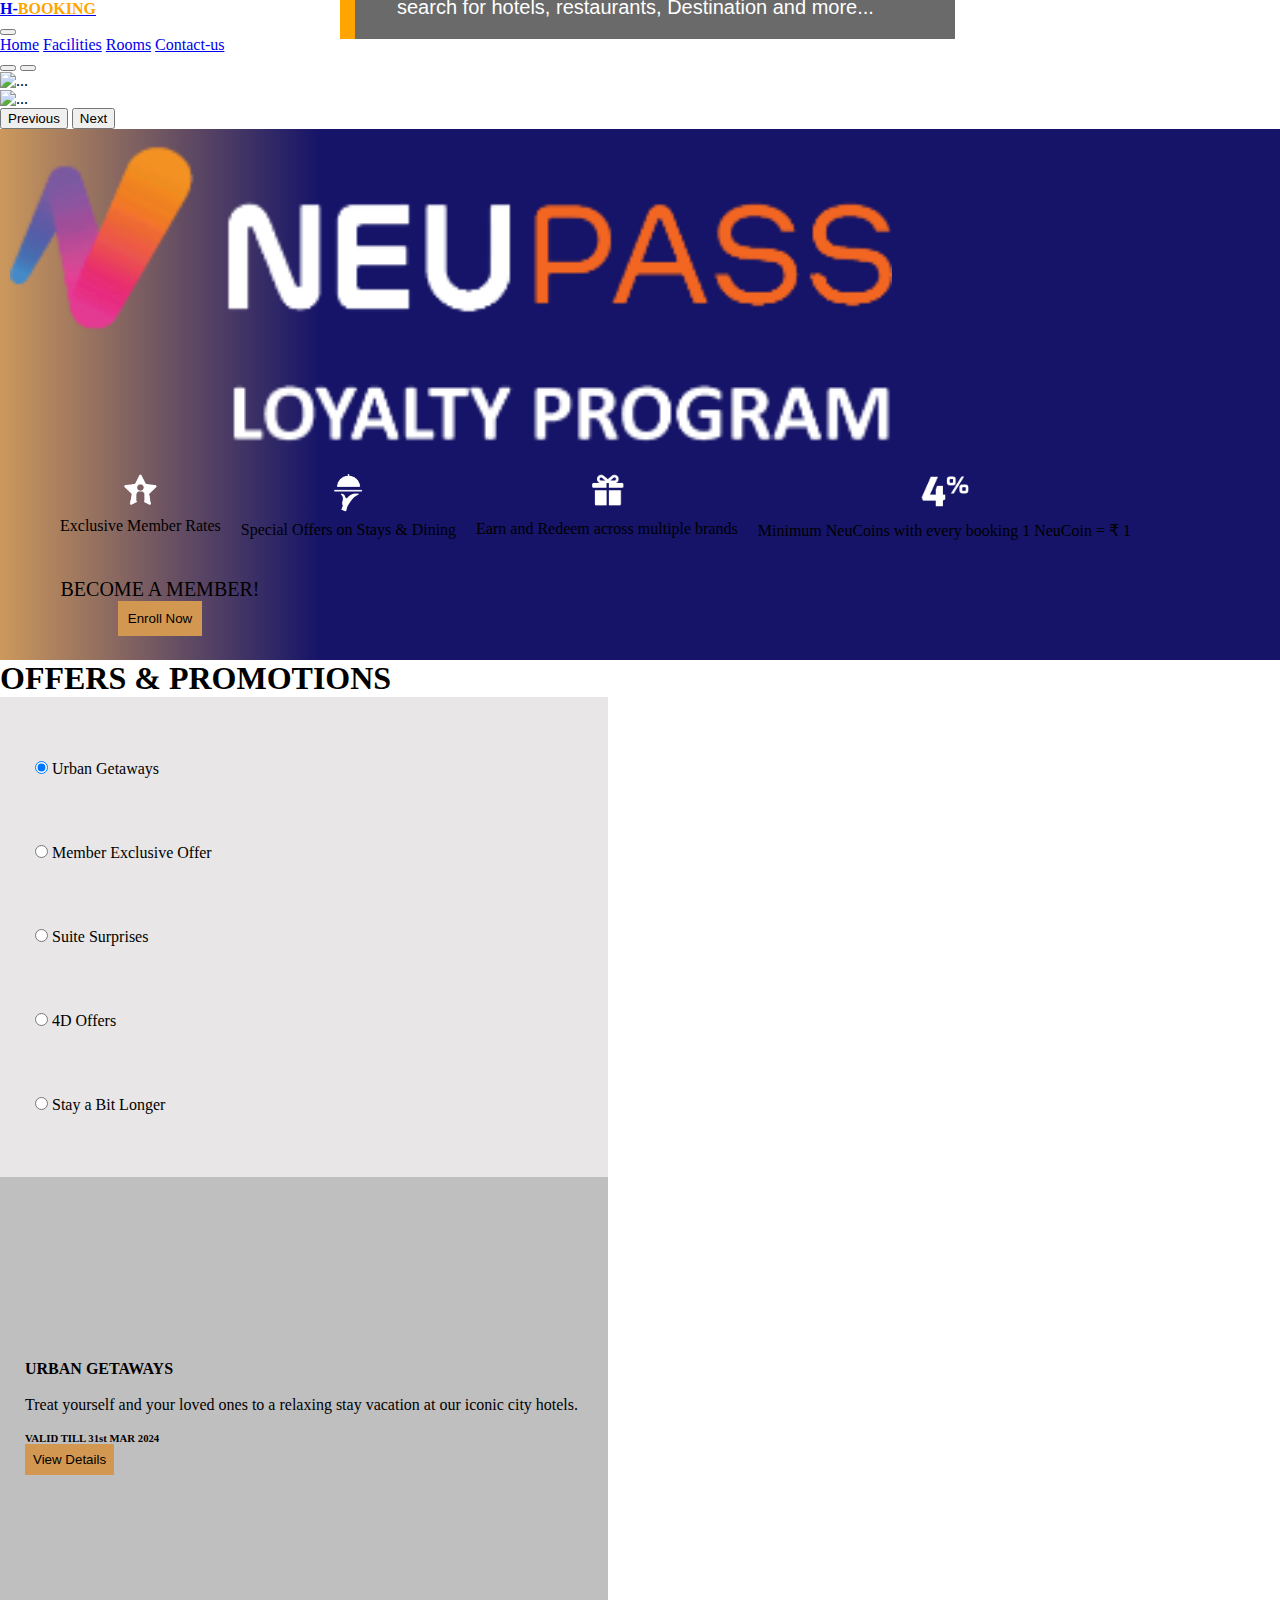
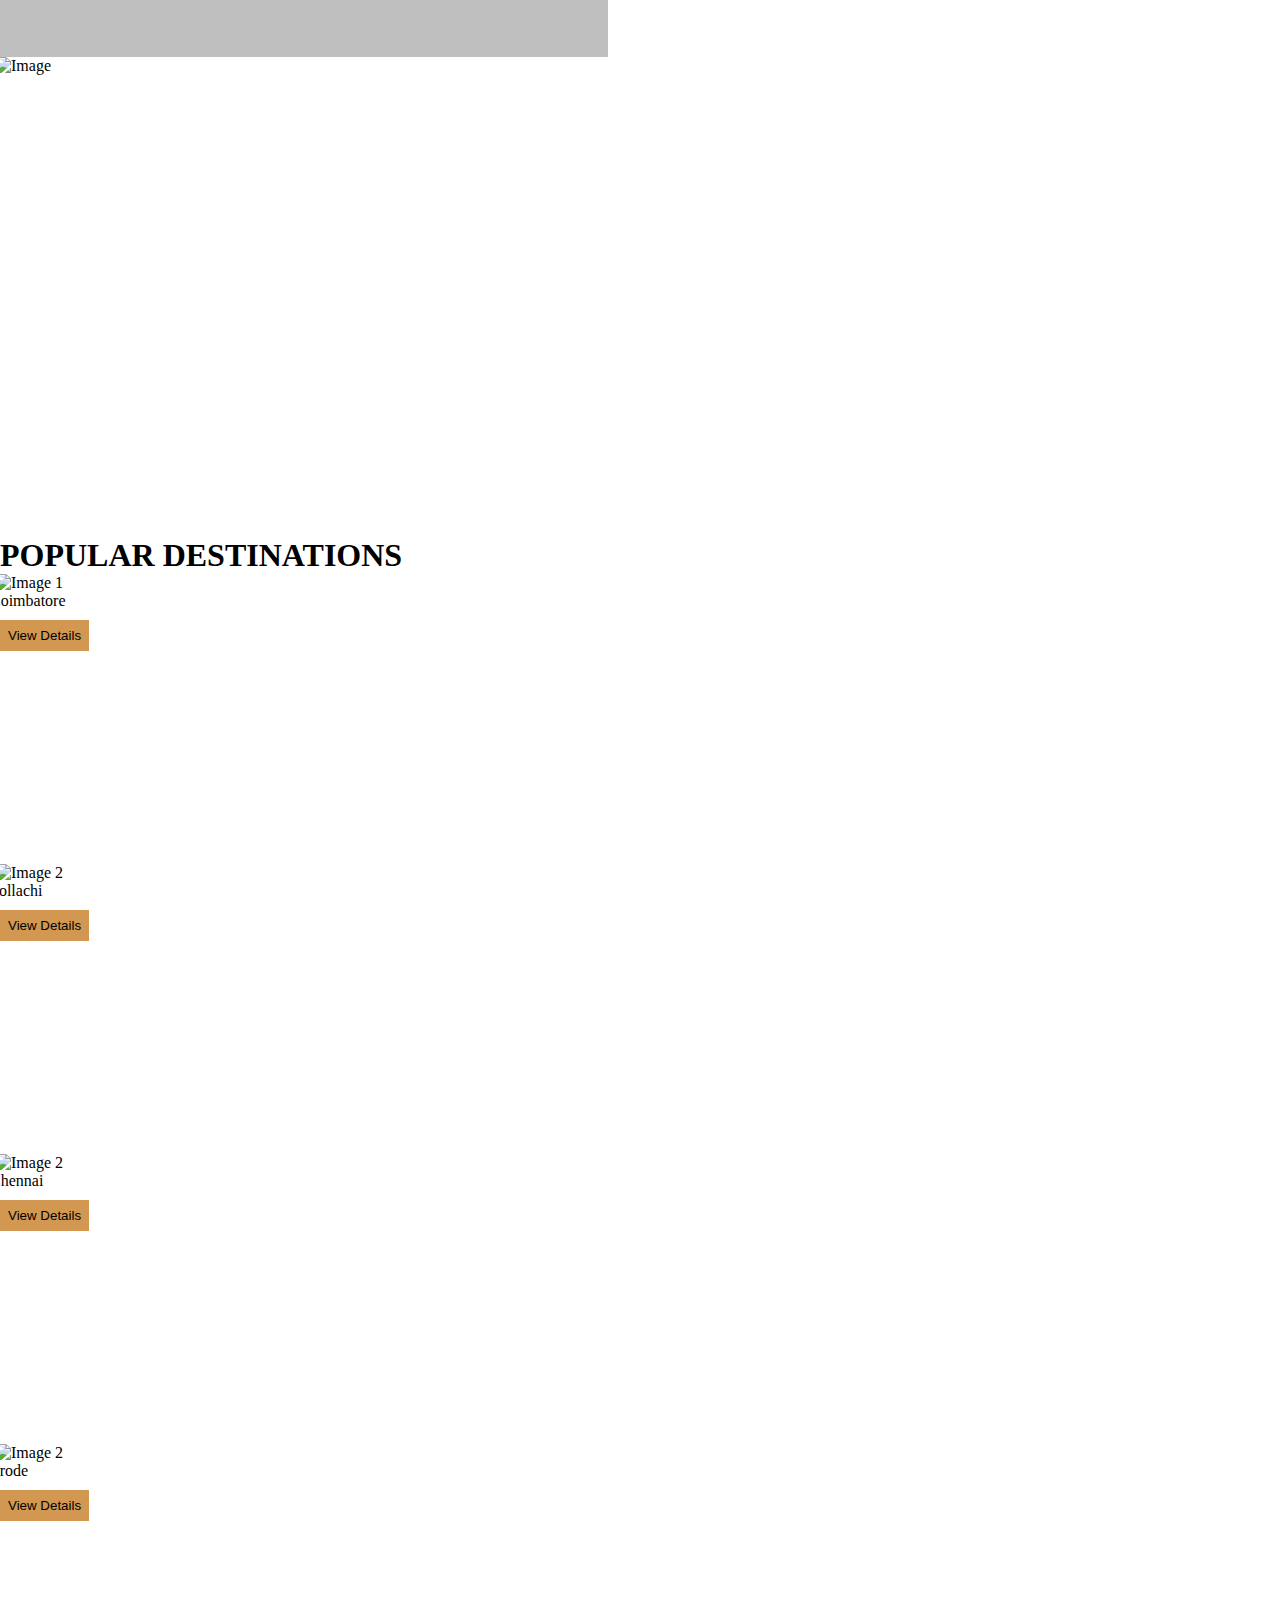
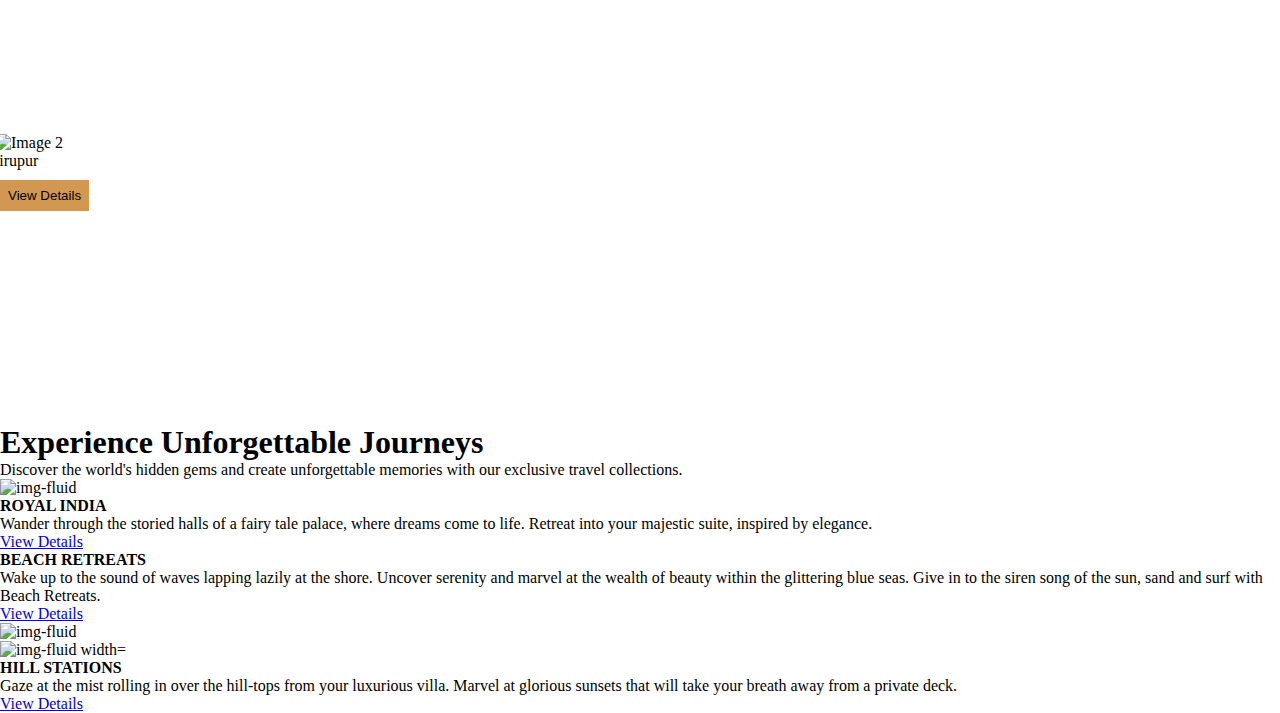
==== index.html @ d8ffd11b "hotel nav fixed" ====
<!DOCTYPE html>
<html lang="en">

<head>
    <meta charset="UTF-8">
    <meta name="viewport" content="width=device-width, initial-scale=1.0">
    <title>Document</title>
    <link rel="stylesheet" href="https://cdnjs.cloudflare.com/ajax/libs/font-awesome/6.5.1/css/all.min.css"
        integrity="sha512-DTOQO9RWCH3ppGqcWaEA1BIZOC6xxalwEsw9c2QQeAIftl+Vegovlnee1c9QX4TctnWMn13TZye+giMm8e2LwA=="
        crossorigin="anonymous" referrerpolicy="no-referrer" />
    <link rel="stylesheet" href="style.css" />

    <link href="https://cdn.jsdelivr.net/npm/bootstrap@5.0.2/dist/css/bootstrap.min.css" rel="stylesheet"
        integrity="sha384-EVSTQN3/azprG1Anm3QDgpJLIm9Nao0Yz1ztcQTwFspd3yD65VohhpuuCOmLASjC" crossorigin="anonymous">

    <link rel="stylesheet" href="https://cdnjs.cloudflare.com/ajax/libs/font-awesome/5.15.3/css/all.min.css"
        integrity="sha512-8VNktmy0E4W5d2x0Teu7P7bs9R/6onBirhE3F0csBCVZcR9U6v21iQ5dyNncIsZVx4YOcHlDflDPX+X7s2BcHw=="
        crossorigin="anonymous" referrerpolicy="no-referrer" />

    <link rel="icon" href="./favicon-32x32.png">
</head>

<body>
    <script src="https://cdn.jsdelivr.net/npm/bootstrap@5.0.2/dist/js/bootstrap.bundle.min.js"
        integrity="sha384-MrcW6ZMFYlzcLA8Nl+NtUVF0sA7MsXsP1UyJoMp4YLEuNSfAP+JcXn/tWtIaxVXM"
        crossorigin="anonymous"></script>
    <!-- <nav> -->
    <!-- <nav class="navbar navbar-expand-lg">
        <div class="menu">
            <button class="navbar-toggler" type="button" data-toggle="collapse" data-target="#navbarNav"
                aria-controls="navbarNav" aria-expanded="false" aria-label="Toggle navigation">
                <span class="navbar-toggler-icon"></span>
            </button>
            <ul>
                <li>-->

    <!-- <img src="https://www.tajhotels.com/content/dam/tajhotels/icons/style-icons/logo--Taj.png"
                        alt="logo" style="height: 40px;  width: 6; margin-top: 10px; margin-left: 30px;"
                        class="img-fluid"> -->
    <!--    <h6 style=" margin-top: 26px; margin-left: 30px;">LuxInn</h6>
                </li>
                <li class="left"><a href="">OUR HOTEL</a></li>
                <li class="left"><a href="">DINING</a></li>
                <li class="left"><a href="">WEDDINGS</a></li>
                <li class="left"><a href="">GIFT CARDS</a></li>
                <li class="left"><a href="">TAJ HOLIDAYS</a></li>
                <li class="left"><a href="">MEMBERSHIP PROGRAM</a></li>
                <li class="left"><a href="">MANAGE BOOKING</a></li>

                <li class="right btn1"> <button class="mt-2 w-100  btnbtn1 ">BOOKS A STAY</button></li>
                <li class="right "><select class="form-select mt-2 menuselect">
                        <option>
                            <h1>En</h1>
                        </option>
                        <option>
                            <h1>Tn</h1>
                        </option>
                    </select></li>

                <li class="right "><a href="">SIGN IN</a></li>
            </ul>
        </div>
        </div>
    </nav> -->


    <nav class="navbar navbar-expand-lg navbar-light bg-light fixed-top">
        <div class="container-fluid">
            <a href="#" class="navbar-brand text-center">
                <a class="navbar-brand mx-auto text-center" href="#"><h4>H-<span style="color: orange;">BOOKING</span>  </h4> </a>
            </a>
            <button type="button" class="navbar-toggler" data-bs-toggle="collapse" data-bs-target="#navbarCollapse">
                <span class="navbar-toggler-icon"></span>
            </button>
            <div class="collapse navbar-collapse" id="navbarCollapse">
                <div class="navbar-nav">

                </div>
                <div class="navbar-nav hstack gap-3">
                    <a href="#" class="nav-item nav-link active">Home</a>
                    <a href="./Facilities.html" class="nav-item nav-link">Facilities</a>
                    <a href="#" class="nav-item nav-link">Rooms</a>
                    <a href="#" class="nav-item nav-link " tabindex="-1">Contact-us</a>
                </div>
            </div>
        </div>
    </nav>

    <section>
        <div class="section1">
            <div class="section1">
                <div id="carouselExampleInterval" class="carousel carousel-dark slide" data-bs-ride="carousel">
                    <div class="carousel-indicators">
                        <button type="button" data-bs-target="#carouselExampleIndicators" data-bs-slide-to="0"
                            class="active" aria-current="true" aria-label="Slide 1"></button>
                        <button type="button" data-bs-target="#carouselExampleIndicators" data-bs-slide-to="1"
                            aria-label="Slide 2"></button>
                        <!-- <button type="button" data-bs-target="#carouselExampleIndicators" data-bs-slide-to="2"
                            aria-label="Slide 3"></button>
                        <button type="button" data-bs-target="#carouselExampleIndicators" data-bs-slide-to="3"
                            aria-label="Slide 4"></button> -->
                    </div>
                    <div class="carousel-inner">
                        <div class="carousel-item active" data-bs-interval="10000">
                            <img src="https://www.tajhotels.com/content/dam/tajhotels/in/en/offers/desh-dekho-offer-2024/homepage-banners/homepage-banner-taj.jpg/jcr:content/renditions/cq5dam.web.1280.1280.jpeg"
                                class="d-block w-100" alt="...">
                        </div>
                        <div class="carousel-item" data-bs-interval="2000">
                            <img src="https://www.tajhotels.com/content/dam/tajhotels/banners/taj-members-special-desktop.png/jcr:content/renditions/cq5dam.web.1280.1280.png"
                                class="d-block w-100" alt="...">
                        </div>
                        <!-- <div class="carousel-item">
                            <img src="https://www.tajhotels.com/content/dam/luxury/hotels/taj-guras-kutir-gangtok/banners/tgk-banner-larger-logo.jpeg/jcr:content/renditions/cq5dam.web.1280.1280.jpeg"
                                class="d-block w-100" alt="...">
                        </div>
                        <div class="carousel-item">
                            <img src="https://www.tajhotels.com/content/dam/tajhotels/in/en/offers/celebrating-excellence/website-banner-1.jpg/jcr:content/renditions/cq5dam.web.1280.1280.jpeg"
                                class="d-block w-100" alt="...">
                        </div> -->
                    </div>
                    <button class="carousel-control-prev" type="button" data-bs-target="#carouselExampleInterval"
                        data-bs-slide="prev">
                        <span class="carousel-control-prev-icon" aria-hidden="true"></span>
                        <span class="visually-hidden">Previous</span>
                    </button>
                    <button class="carousel-control-next" type="button" data-bs-target="#carouselExampleInterval"
                        data-bs-slide="next">
                        <span class="carousel-control-next-icon" aria-hidden="true"></span>
                        <span class="visually-hidden">Next</span>
                    </button>
                </div>
                <div class="section2">
                    <div class="search">
                        <i class="fas fa-search"></i>
                        <input class="placeholderr" type="search"
                            placeholder="search for hotels, restaurants, Destination and more..." />
                    </div>
                </div>
            </div>
        </div>
        </div>
        </div>
        </div>

        <nav class="navbar navbar-expand-sm navbar-dark neupass-nav ">
            <a class="navbar-brand" href="#"><img src="../neupass.png" alt="neopass" style="width: 70%;" /></a>

            <div class="navbar-collapse" id="navbarNav">
                <ul class="navbar-nav ml-auto">
                    <li class="nav-item">
                        <a class="nav-link" href="#">
                            <div>
                                <!-- <i class="fas fa-star"></i> -->
                                <img src="./icon1.png" alt="" width="50px">

                            </div> Exclusive Member Rates
                        </a>
                    </li>
                    <li class="nav-item">
                        <a class="nav-link" href="#">
                            <div>
                                <!-- <i class="fas fa-gift"></i> -->
                                <img src="./icon2.png" alt="" width="50px">
                            </div> Special Offers on Stays & Dining
                        </a>
                    </li>
                    <li class="nav-item">
                        <a class="nav-link" href="#">
                            <div>
                                <!-- <i class="fas fa-coins"></i> -->

                                <img src="./icon3.png" alt="" width="70px">
                            </div> Earn and Redeem across multiple brands
                        </a>
                    </li>
                    <li class="nav-item">
                        <a class="nav-link" href="#">
                            <div>
                                <!-- <i class="fas fa-percent"></i>  -->
                                <img src="./icon4.png" alt="" width="70px">
                            </div> Minimum NeuCoins with every booking 1 NeuCoin = ₹ 1
                        </a>
                    </li>
                    <li class="nav-item">
                        <a href="#" class="nav-link">
                            <p class="p01">BECOME A MEMBER!</p> <button class=" w-5 btn01">Enroll Now</button>
                        </a>
                    </li>
                </ul>
            </div>
        </nav>
        <div>
            <h1 class="text-center p-5">OFFERS & PROMOTIONS</h1>
            <div class="section3 container ">
                <div class="row">
                    <div class="col-md-4 col1" style="padding: 30px;">
                        <div class="radiobtn">
                            <input type="radio" name="Urban Getaways" id="Urban Getaways" placeholder="Urban Getaways"
                                checked>
                            <label for="Urban Getaways">Urban Getaways</label>
                        </div>
                        <div class="radiobtn">

                            <input type="radio" name="Member Exclusive Offers" id="Member Exclusive Offer"
                                placeholder="Member Exclusive Offers">
                            <label for="Member Exclusive Offer">Member Exclusive Offer</label><br>
                        </div>
                        <div class="radiobtn">

                            <input type="radio" name="Suite Surprises" id="Suite Surprises"
                                placeholder="Suite Surprises">
                            <label for="Suite Surprisess">Suite Surprises</label><br>
                        </div>

                        <div class="radiobtn">

                            <input type="radio" name="4D Offers" id="4D Offer" placeholder="4D Offer">
                            <label for="4D Offer">4D Offers</label><br>
                        </div>

    
                        <div class="radiobtn">


                            <input type="radio" name="Stay a Bit Longer" id="Stay a Bit Longer"
                                placeholder="Stay a Bit Longer">
                            <label for="Stay a Bit Longer">Stay a Bit Longer</label><br>
                        </div>


                    </div>
                    <div class="col-md-4 col2" style="padding: 30px;">
                        <div class="URBAN-GETAWAYS">
                            <div class="URBAN-content">
                                <h4>URBAN GETAWAYS</h4><br>
                                <p>Treat yourself and your loved ones to a relaxing stay vacation at our iconic city
                                    hotels.
                                </p>
                                <br>
                                <h6>VALID TILL 31st MAR 2024</h6>
                                <div class="btnbtn3">
                                    <input type="button" value="View Details" class="btn3">
                                </div>
                            </div>
                        </div>
                    </div>
                    <div class="col-md-4 " style="padding: 0px;">

                        <img src="https://www.tajhotels.com/content/dam/tajhotels/banners/urban.jpg/jcr:content/renditions/cq5dam.web.756.756.jpeg"
                            alt="Image" class="img-fluid">
                    </div>
                </div>
            </div>
        </div>

        <!-- POPULAR DESTINATIONS -->
        <div class="section-2">
            <h1 class="text-center p-5">POPULAR DESTINATIONS</h1>

            <div class="container-fluid">
                <div class="row row-cols-1 row-cols-md-2 row-cols-lg-4 m-5 d-flex flex-row flex-nowrap overflow-auto">

                    <!-- Gallery items -->
                    <div class="col p-2">
                        <div class="gallery-item" style="height: 290px;">
                            <img src="https://www.tajhotels.com/content/dam/luxury/hotels/Taj_Mahal_Delhi/images/new-images/taj-mahal-new-delhi-yesterday-today-forever.jpg/jcr:content/renditions/cq5dam.web.756.756.jpeg"
                                alt="Image 1"
                                class="img-fluid rounded d-flex align-items-center justify-content-center">
                            <div class="row m-2">
                                <p class="col">Coimbatore</p>
                                <div class="col">
                                    <input type="button" value="View Details" class="btn3  r1">
                                </div>

                            </div>
                        </div>
                    </div>

                    <div class="col p-2">
                        <div class="gallery-item" style="height: 290px;">
                            <img src="https://www.tajhotels.com/content/dam/luxury/hotels/taj-amer/images/overview-images/high-Res-day.jpg/jcr:content/renditions/cq5dam.web.512.512.jpeg"
                                alt="Image 2"
                                class="img-fluid rounded d-flex align-items-center justify-content-center">
                            <div class="row m-2">
                                <p class="col">Pollachi</p>

                                <div class="col">
                                    <input type="button" value="View Details" class="btn3  r1">
                                </div>
                            </div>
                        </div>
                    </div>

                    <div class="col p-2">
                        <div class="gallery-item" style="height: 290px;">
                            <img src="https://www.tajhotels.com/content/dam/luxury/hotels/Taj_Holiday_Village_Goa/images/16x7/Taj%20Goa%2016X9.jpg/jcr:content/renditions/cq5dam.web.756.756.jpeg"
                                alt="Image 2"
                                class="img-fluid rounded d-flex align-items-center justify-content-center">
                            <div class="row m-2">
                                <p class="col">Chennai</p>
                                <div class="col">
                                    <input type="button" value="View Details" class="btn3  r1">
                                </div>
                            </div>
                        </div>
                    </div>

                    <div class="col p-2">
                        <div class="gallery-item" style="height: 290px;">
                            <img src="https://www.tajhotels.com/content/dam/luxury/hotels/jai-mahal-palace,jaipur/images/new-images/Taj%20Jai%20Mahal%20Palace.jpg/jcr:content/renditions/cq5dam.web.756.756.jpeg"
                                alt="Image 2"
                                class="img-fluid rounded d-flex align-items-center justify-content-center">
                            <div class="row m-2">
                                <p class="col">Erode</p>
                                <div class="col">
                                    <input type="button" value="View Details" class="btn3  r1">
                                </div>
                            </div>
                        </div>
                    </div>

                    <div class="col p-2">
                        <div class="gallery-item" style="height: 290px;">
                            <img src="https://www.tajhotels.com/content/dam/luxury/tajbengal/taal-kutri-kolkata/Front-Facade.jpg/jcr:content/renditions/cq5dam.web.756.756.jpeg"
                                alt="Image 2"
                                class="img-fluid rounded d-flex align-items-center justify-content-center">
                            <div class="row m-2">
                                <p class="col">Tirupur</p>
                                <div class="col">
                                    <input type="button" value="View Details" class="btn3  r1">
                                </div>
                            </div>
                        </div>
                    </div>

                </div>
            </div>
        </div>



        <!--  -->
        <div class="section3">
            <div class="container-fluid p-4">
                <h1 class="text-center">Experience Unforgettable Journeys</h1>
                <p class="text-center">Discover the world's hidden gems and create unforgettable memories with our
                    exclusive travel collections.</p>

                <!-- group-1 -->
                <div class="card-group">
                    <div class="card">
                        <img class="card-img-top"
                            src="https://www.tajhotels.com/content/dam/tajhotels/in/en/themes/Beach_dining_theme.png/jcr:content/renditions/cq5dam.web.512.512.png"
                            alt="img-fluid" width="200px" height="200px">
                        <div class="card-body">
                            <h4 class="card-title">ROYAL INDIA</h4>
                            <p class="card-text">Wander through the storied halls of a fairy tale palace, where dreams
                                come to life. Retreat into your majestic suite, inspired by elegance.</p>
                            <a href="#" class="btn btn-primary">View Details</a>
                        </div>
                    </div>

                    <div class="card">

                        <div class="card-body">
                            <h4 class="card-title">BEACH RETREATS</h4>
                            <p class="card-text">Wake up to the sound of waves lapping lazily at the shore. Uncover
                                serenity and marvel at the wealth of beauty within the glittering blue seas. Give in to
                                the siren song of the sun, sand and surf with Beach Retreats.</p>
                            <a href="#" class="btn btn-primary">View Details</a>
                        </div>
                        <img class="card-img-bottom"
                            src="https://www.tajhotels.com/content/dam/tajhotels/in/en/themes/royal_theme.png/jcr:content/renditions/cq5dam.web.512.512.png"
                            alt="img-fluid" width="100p%" height="175px">
                    </div>

                    <div class="card">
                        <img class="card-img-top"
                            src="https://www.tajhotels.com/content/dam/tajhotels/in/en/themes/hill_station_theme.png/jcr:content/renditions/cq5dam.web.512.512.png"
                            alt="img-fluid width=" 100%" height="200px">
                        <div class="card-body">
                            <h4 class="card-title">HILL STATIONS</h4>
                            <p class="card-text">Gaze at the mist rolling in over the hill-tops from your luxurious
                                villa. Marvel at glorious sunsets that will take your breath away from a private deck.
                            </p>
                            <a href="#" class="btn btn-primary">View Details</a>
                        </div>
                    </div>
                </div>
            </div>
        </div>

    </section>
</body>

</html>
---- style.css ----
@import url('https://fonts.googleapis.com/css2?family=Roboto:wght@500&display=swap');

* {
    margin: auto;
}

ul {
    list-style-type: none;
    overflow: hidden;
}

li {
    float: left;

}

li a {
    display: block;
    text-align: center;
    padding: 14px 10px;
    color: black;
    text-decoration: none;
}




li select {
    padding: 10px 06px;
}





/* hero section */
.section1 {
    position: relative;
    /* height: 500px; */
    /* background-image: url("https://www.tajhotels.com/content/dam/luxury/hotels/taj-guras-kutir-gangtok/banners/tgk-banner-larger-logo.jpeg/jcr:content/renditions/cq5dam.web.1280.1280.jpeg"); */
    /* background-size: cover;
    background-repeat: no-repeat; */
    /* width: 100%; */
    /* margin-bottom: 0; */
}

.section2 {
    position: absolute;
    bottom: 10vh;
    left: 50%;
    font-size: 15px;
    color: aliceblue;
    background-color: rgba(0, 0, 0, 0.586);
    border-left: 15px solid orange;
    width: 600px;
    margin-left: -300px;

}

.search {
    width: 600px;
    padding: 20px;
}


.placeholderr::placeholder {
    color: white;
    background-color: rgba(255, 255, 255, 0);
    font-size: 20px;


}

.placeholderr {
    background-color: rgba(255, 255, 255, 0);
    outline: none;
    border: none;
    color: #ffffff;
    width: 500px;
    height: 20px;
    margin-left: 20px;

}

.btn3 {

    background-color: #d29751;
    border: none;
    padding: 8px;
}

.r1 {

    margin: 10px;
    height: 20%;

}

/* .imgcls {
    width: 100%;
    height: 400px;
} */

@media only screen and (max-width: 940px) {
    .section2 {
        position: absolute;
        bottom: 0vh;
        left: 65%;
        font-size: 15px;
        color: aliceblue;
        background-color: rgba(0, 0, 0, 0.586);
        border-left: 15px solid orange;
        width: 440px;


    }

    .search {
        width: 300px;
        padding: 10px;
    }

    .placeholderr::placeholder {
        color: white;
        background-color: rgba(255, 255, 255, 0);
        font-size: 10px;


    }

    .placeholderr {
        background-color: rgba(255, 255, 255, 0);
        outline: none;
        border: none;
        color: #ffffff;
        width: 240px;
        height: 20px;
        margin-left: 20px;

    }
}

/* menu - 2  */

.neupass-nav {
    background-image: linear-gradient(to right, rgb(204, 152, 92), rgb(21, 20, 104), rgb(21, 20, 104),
            rgb(21, 20, 104), rgb(21, 20, 104));
    padding: 10px;
    color: white;
}

.btn01 {
    background-color: #d29751;
    padding: 5px;
    border: none;
    padding: 10px;

}



.p01 {
    padding-top: 10px;
    width: 200px;
    font-size: 20px;
}



/* section-3 */
.container {
    display: flex;
    justify-content: space-between;
    flex-wrap: wrap;
}

.col-md-4 {
    padding: 15px;
    height: 30rem;
    /* Adjust padding and height as needed */
    box-sizing: border-box;
    /* Include padding in the total height */
    display: flex;
    flex-direction: column;
}

.radiobtn {

    margin-left: 10px;
    /* Left-align the radio buttons */
}

.col1 {
  
    background-color: rgb(232, 230, 230);
}

.col2 {
    
    background-color: rgb(192, 191, 191);
}

.img-fluid {
    width: 100%;
    /* Make the image fill the width of its container */
    height: auto;
    flex: 1;
    /* Allow the image to take up the available space in the column */
}

@media (max-width: 768px) {
    .col-md-4 {
        flex: 0 0 100%;
        max-width: 100%;
    }
}


/* Float four columns side by side */
.column {
    float: left;
    width: 25%;
    padding: 0 10px;
  }
  
  /* Remove extra left and right margins, due to padding */
  .row {margin: 0 -5px;}
  
  /* Clear floats after the columns */
  .row:after {
    content: "";
    display: table;
    clear: both;
  }
  
  /* Responsive columns */
  @media screen and (max-width: 600px) {
    .column {
      width: 100%;
      display: block;
      margin-bottom: 20px;
    }
  }




/*footer*/
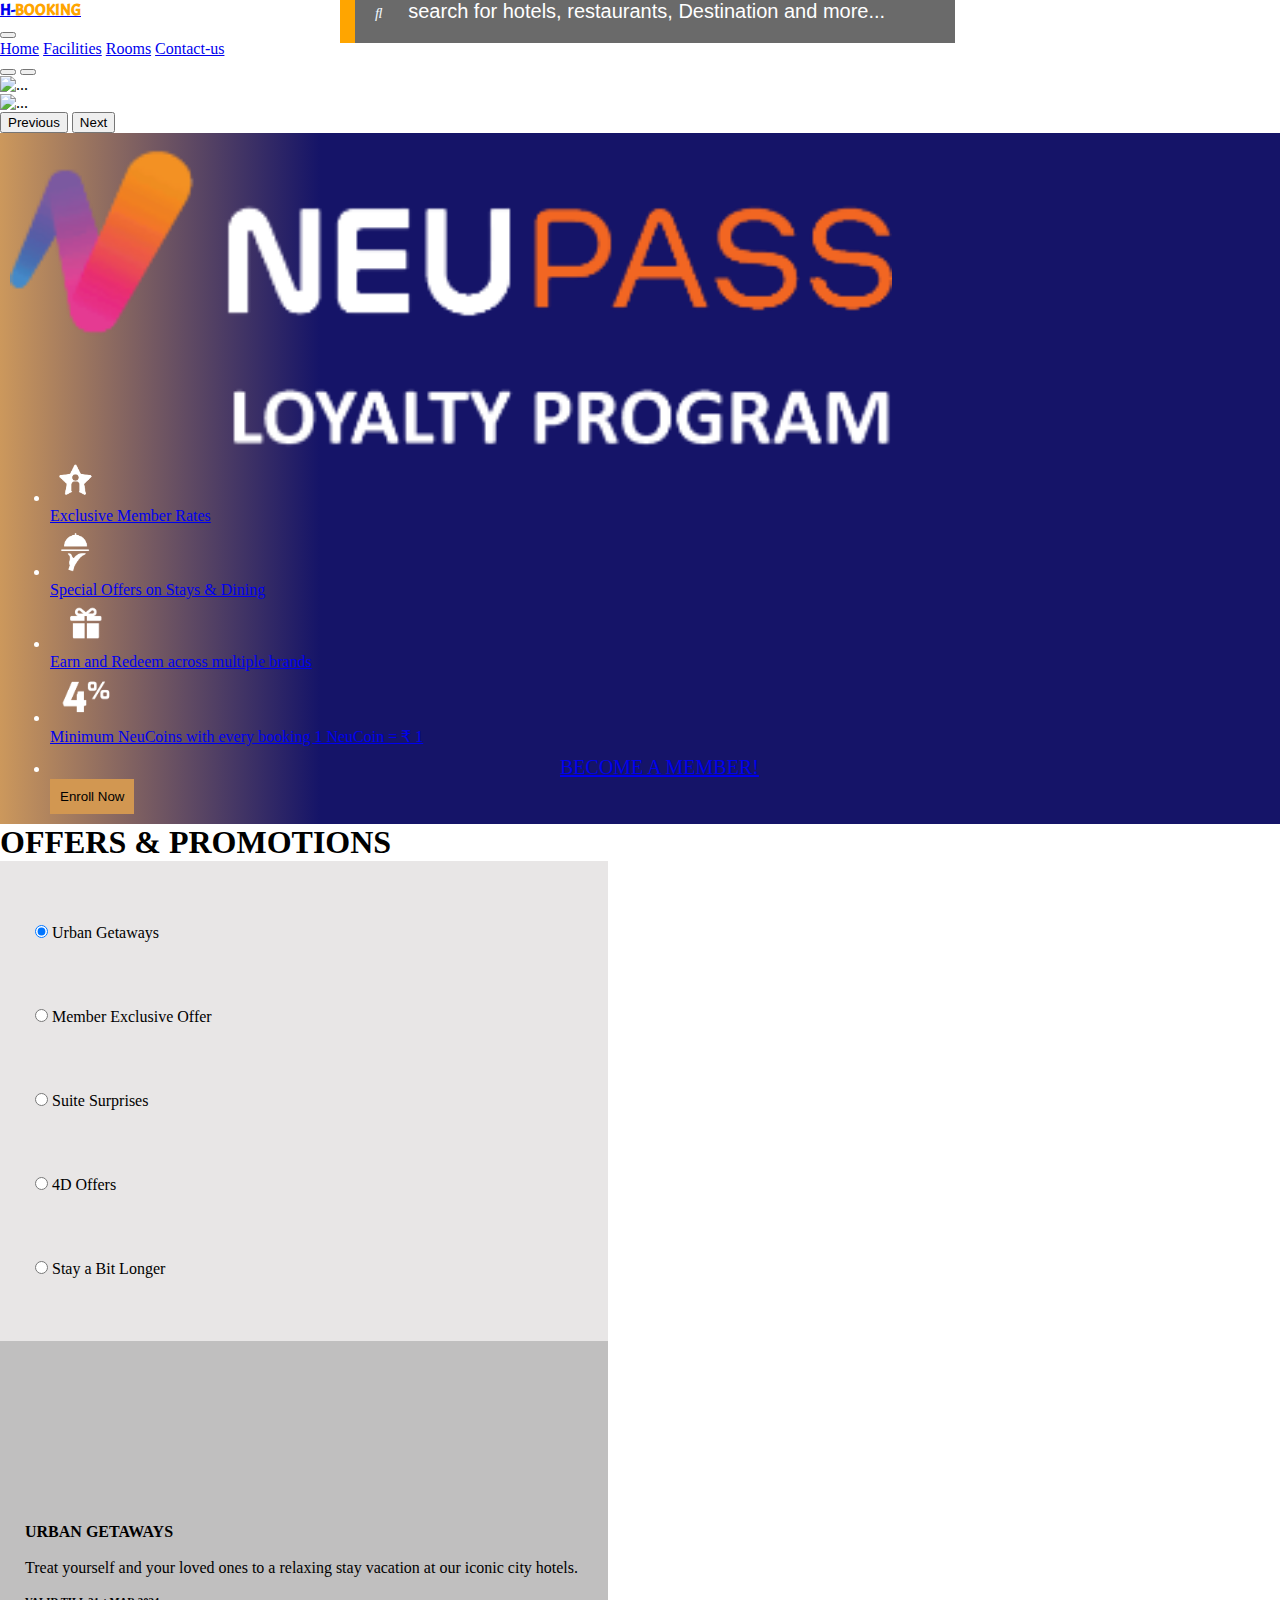
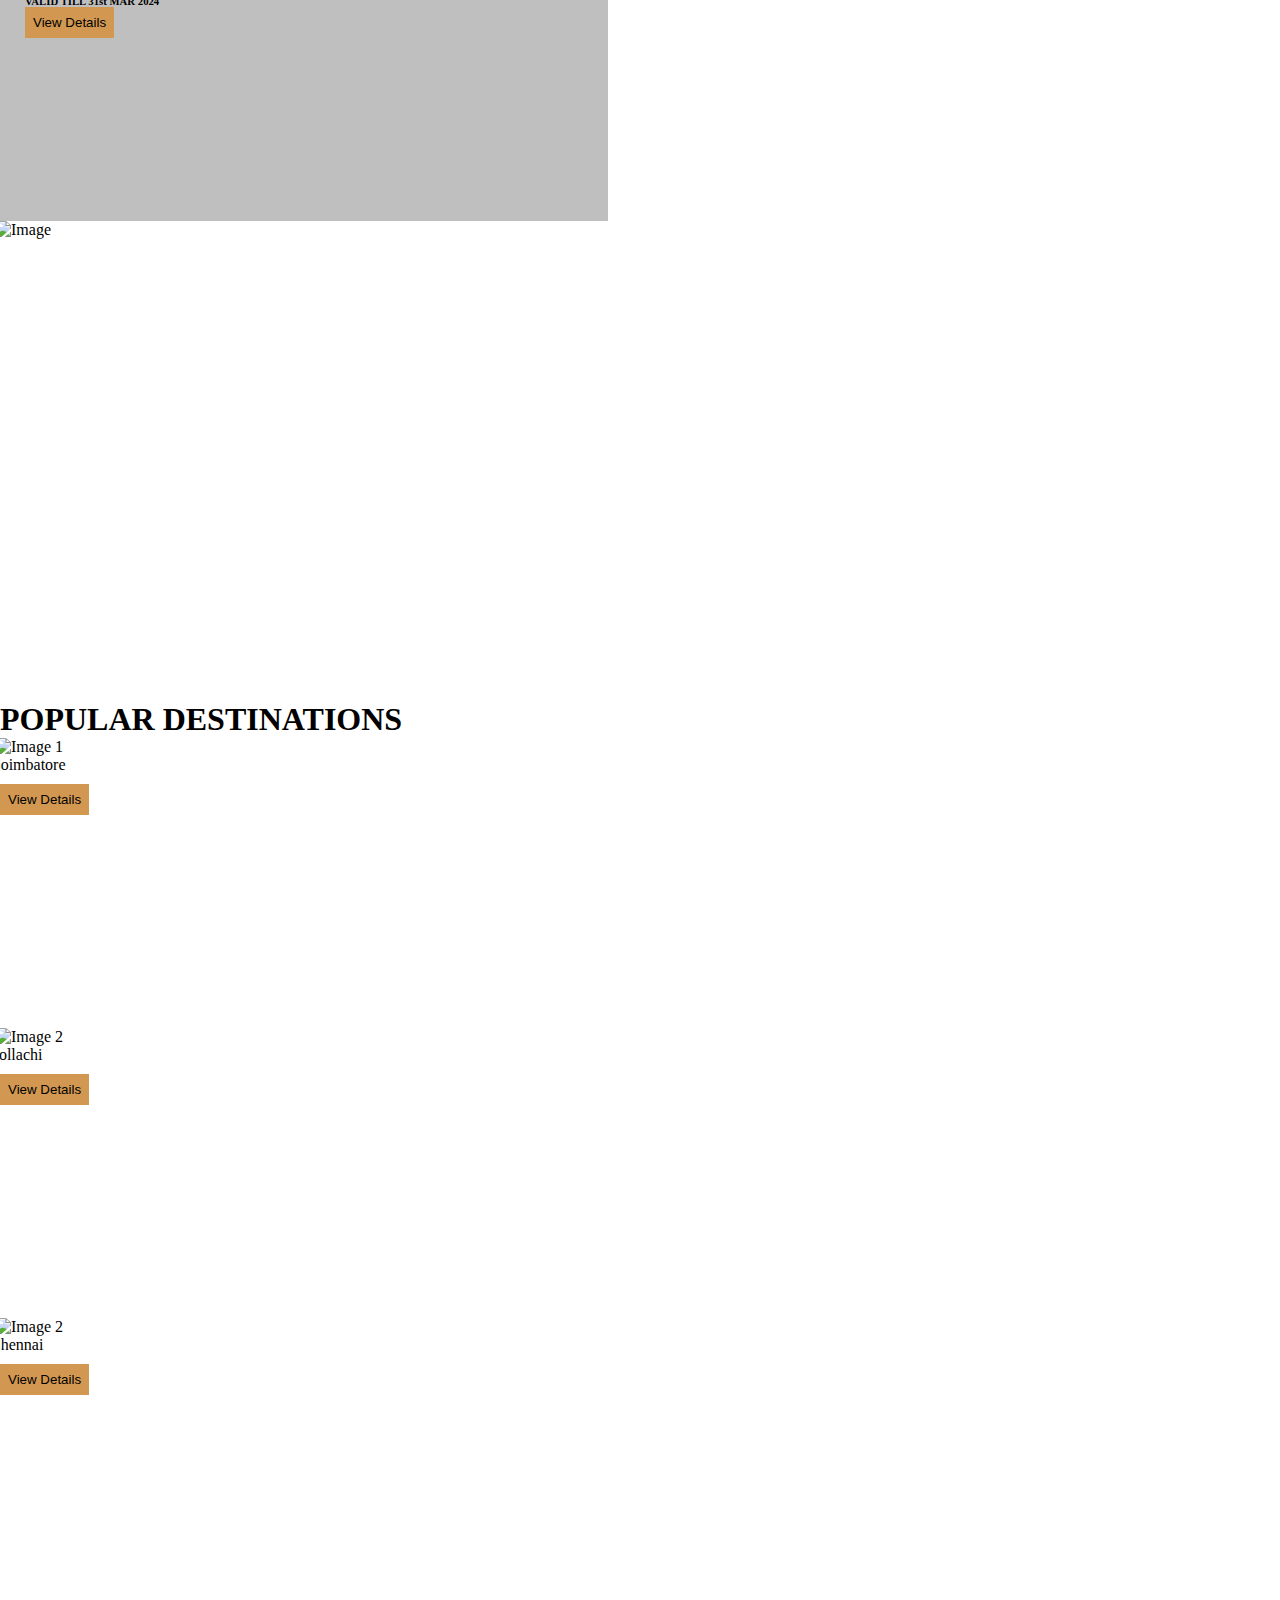
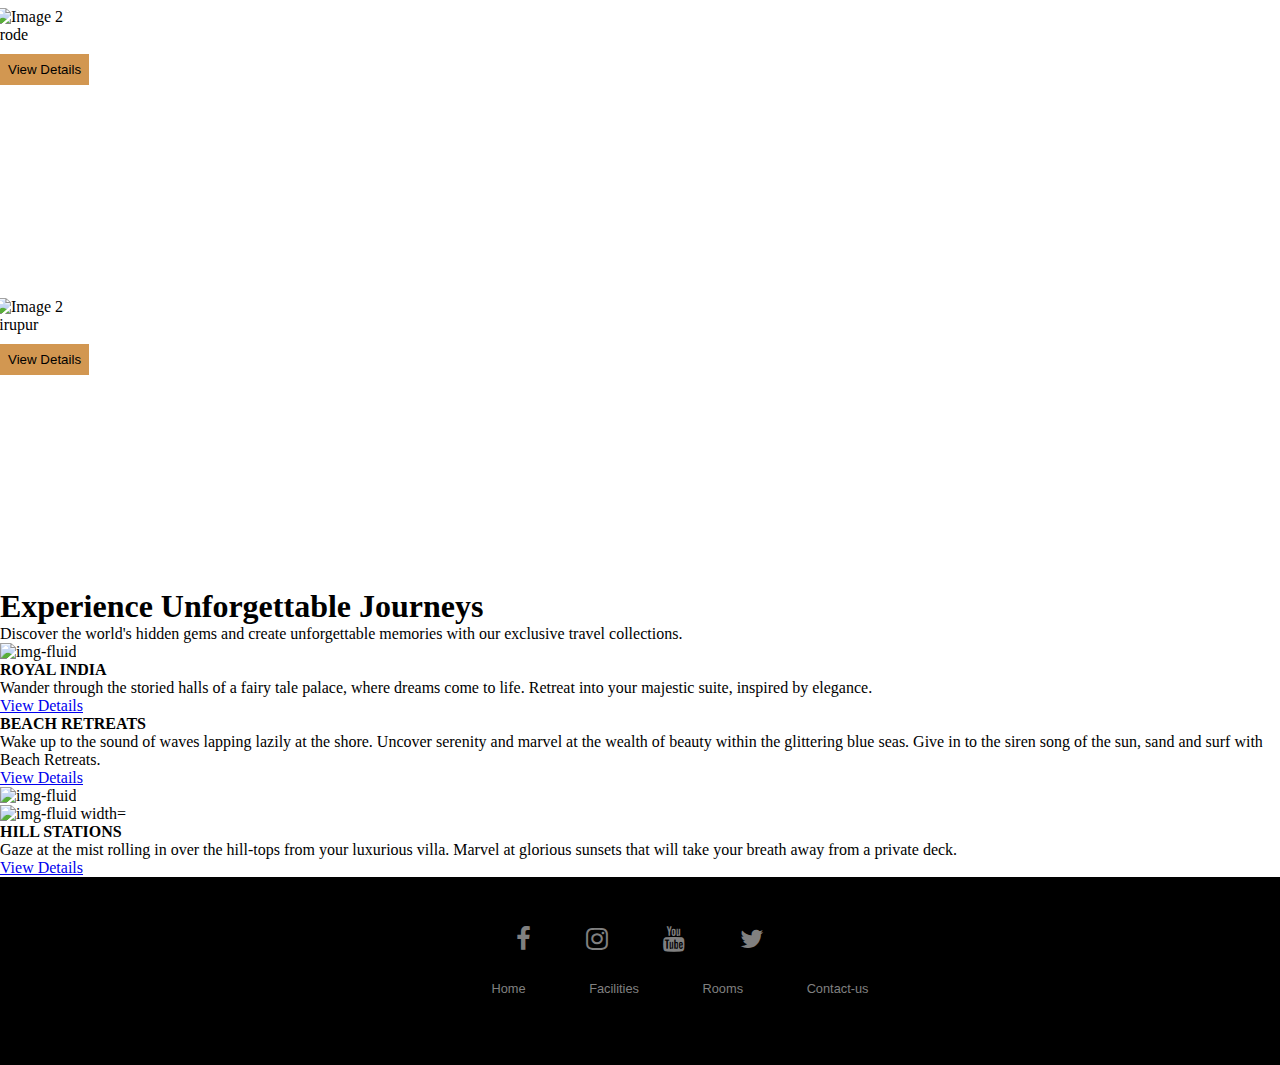
==== commit 4d403739: "hotel website footer added in home" ====
--- a/index.html
+++ b/index.html
@@ -18,6 +18,15 @@
         crossorigin="anonymous" referrerpolicy="no-referrer" />
 
     <link rel="icon" href="./favicon-32x32.png">
+
+    <link rel="preconnect" href="https://fonts.googleapis.com">
+<link rel="preconnect" href="https://fonts.gstatic.com" crossorigin>
+<link href="https://fonts.googleapis.com/css2?family=Acme&display=swap" rel="stylesheet">
+
+<!--FONT AWESOME-->
+<link rel="stylesheet" href="https://cdnjs.cloudflare.com/ajax/libs/font-awesome/4.7.0/css/font-awesome.min.css">
+
+
 </head>
 
 <body>
@@ -67,7 +76,7 @@
     <nav class="navbar navbar-expand-lg navbar-light bg-light fixed-top">
         <div class="container-fluid">
             <a href="#" class="navbar-brand text-center">
-                <a class="navbar-brand mx-auto text-center" href="#"><h4>H-<span style="color: orange;">BOOKING</span>  </h4> </a>
+                <a class="navbar-brand mx-auto text-center" href="#" style="font-family: 'Acme', sans-serif;"><h4>H-<span style="color: orange;">BOOKING</span>  </h4> </a>
             </a>
             <button type="button" class="navbar-toggler" data-bs-toggle="collapse" data-bs-target="#navbarCollapse">
                 <span class="navbar-toggler-icon"></span>
@@ -391,6 +400,35 @@
         </div>
 
     </section>
+
+<!-- Footer -->
+<footer>
+    <div class="footer">
+    <div class="row">
+        <div class="col">
+            <a href="#"><i class="fa fa-facebook"></i></a>
+            <a href="#"><i class="fa fa-instagram"></i></a>
+            <a href="#"><i class="fa fa-youtube"></i></a>
+            <a href="#"><i class="fa fa-twitter"></i></a>
+        </div>
+    </div>
+    
+    <div class="row text-center">
+    <ul>
+    <li><a href="./index.html">Home</a></li>
+    <li><a href="./Facilities.html">Facilities</a></li>
+    <li><a href="#">Rooms</a></li>
+    <li><a href="#contact">Contact-us</a></li>
+    </ul>
+    </div>
+    <p class="mb-0 f_400 text-secondary">© Jaikrishna All rights reserved.</p>
+    </div>
+    </div>
+    </footer>
+
+    
+
+    
 </body>
 
 </html>--- a/style.css
+++ b/style.css
@@ -3,45 +3,11 @@
 * {
     margin: auto;
 }
-
-ul {
-    list-style-type: none;
-    overflow: hidden;
-}
-
-li {
-    float: left;
-
-}
-
-li a {
-    display: block;
-    text-align: center;
-    padding: 14px 10px;
-    color: black;
-    text-decoration: none;
-}
-
-
-
-
-li select {
-    padding: 10px 06px;
-}
-
-
-
-
 
 /* hero section */
 .section1 {
     position: relative;
-    /* height: 500px; */
-    /* background-image: url("https://www.tajhotels.com/content/dam/luxury/hotels/taj-guras-kutir-gangtok/banners/tgk-banner-larger-logo.jpeg/jcr:content/renditions/cq5dam.web.1280.1280.jpeg"); */
-    /* background-size: cover;
-    background-repeat: no-repeat; */
-    /* width: 100%; */
-    /* margin-bottom: 0; */
+    
 }
 
 .section2 {
@@ -101,7 +67,7 @@
     height: 400px;
 } */
 
-@media only screen and (max-width: 940px) {
+@media only screen and (max-width: 980px) {
     .section2 {
         position: absolute;
         bottom: 0vh;
@@ -115,6 +81,12 @@
 
     }
 
+    .carousel-item img {
+        height: 300px;
+    }
+
+
+
     .search {
         width: 300px;
         padding: 10px;
@@ -246,3 +218,62 @@
 
 
 /*footer*/
+.footer {
+    background: #000;
+    padding: 30px 0px;
+    font-family: 'Play', sans-serif;
+    text-align: center;
+}
+
+.footer .row {
+    width: 100%;
+    margin: 1% 0%;
+    padding: 0.6% 0%;
+    color: gray;
+    font-size: 0.8em;
+}
+
+.footer .row a {
+    text-decoration: none;
+
+    color: gray;
+    transition: 0.5s;
+}
+
+.footer .row a:hover {
+    color: #fff;
+}
+
+.footer .row ul {
+    width: 100%;
+}
+
+.footer .row ul li {
+    display: inline-block;
+   
+    margin: 0px 30px;
+}
+
+.footer .row a i {
+    font-size: 2em;
+    margin: 0% 2%;
+}
+
+
+@media (max-width:720px) {
+    .footer {
+        text-align: left;
+        padding: 5%;
+    }
+
+    .footer .row ul li {
+        display: block;
+        margin: 10px 0px;
+        text-align: left;
+    }
+
+    .footer .row a i {
+        margin: 0% 3%;
+    }
+}
+
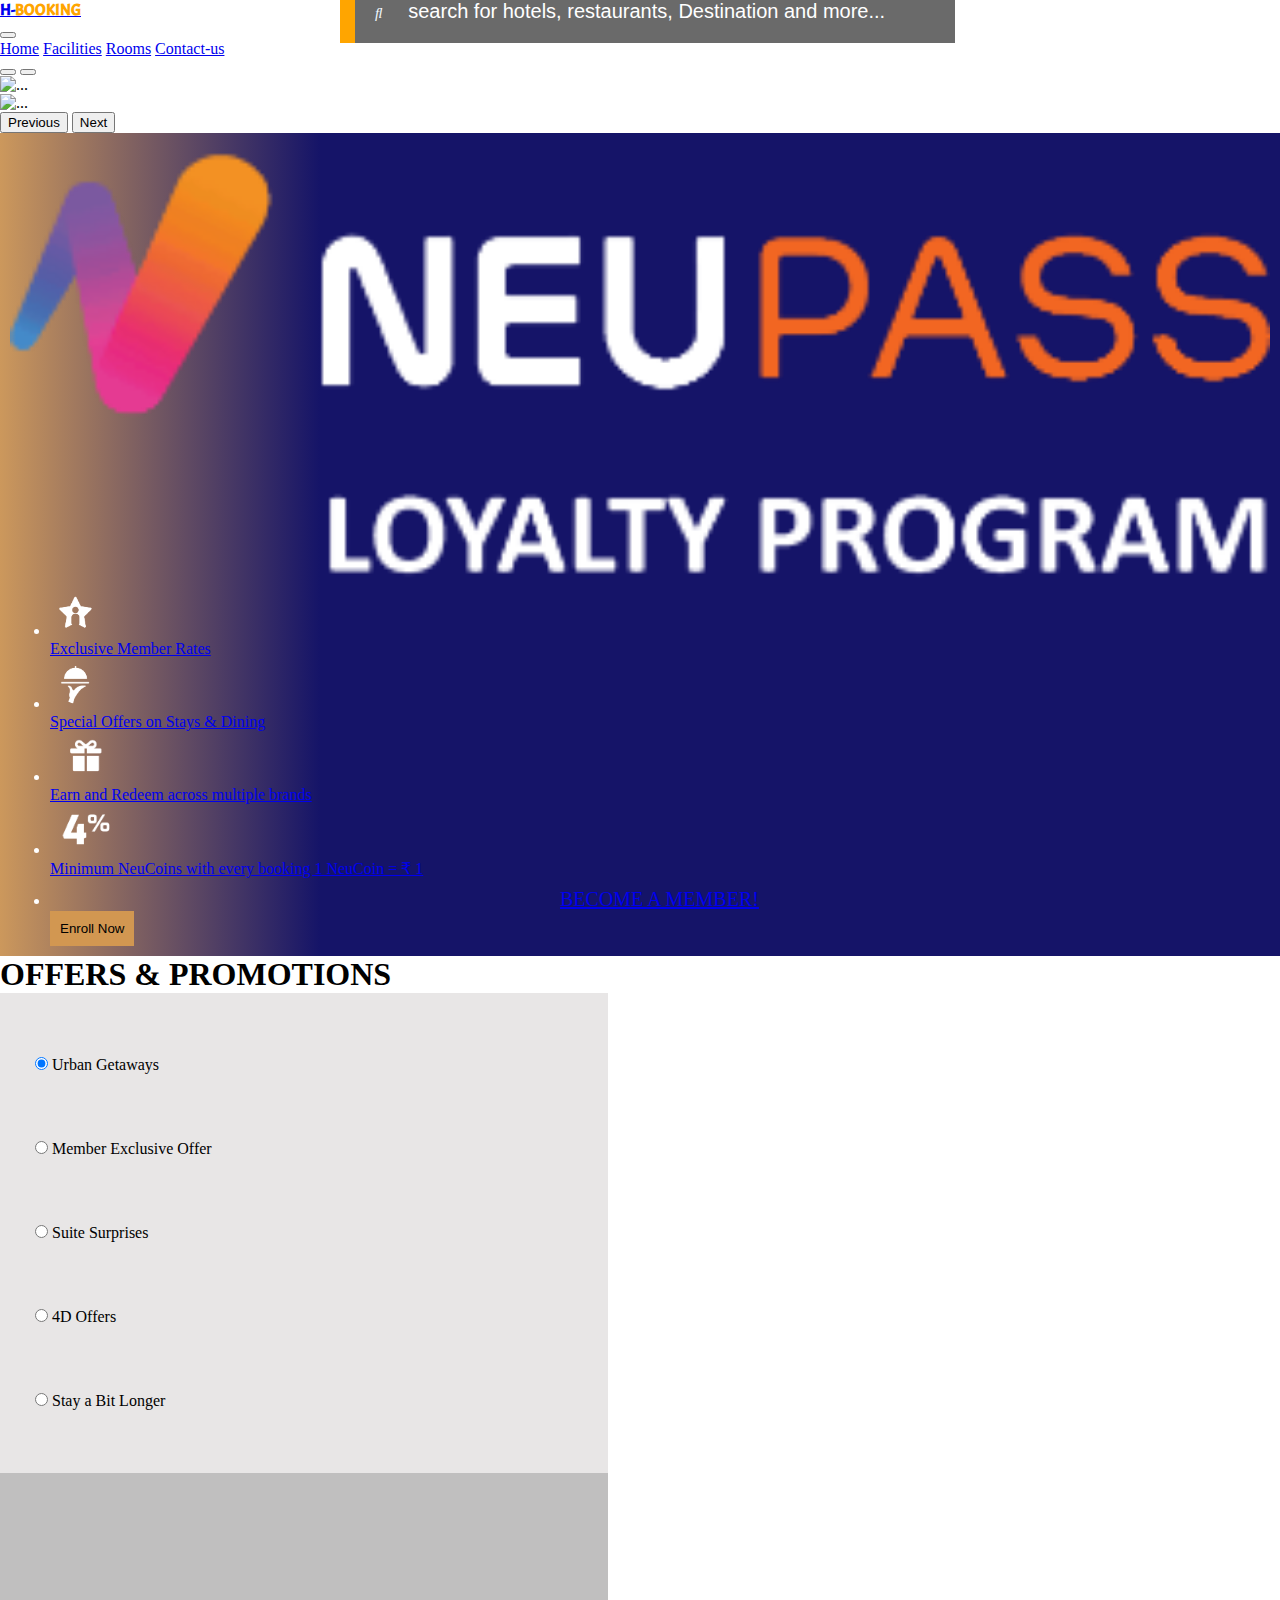
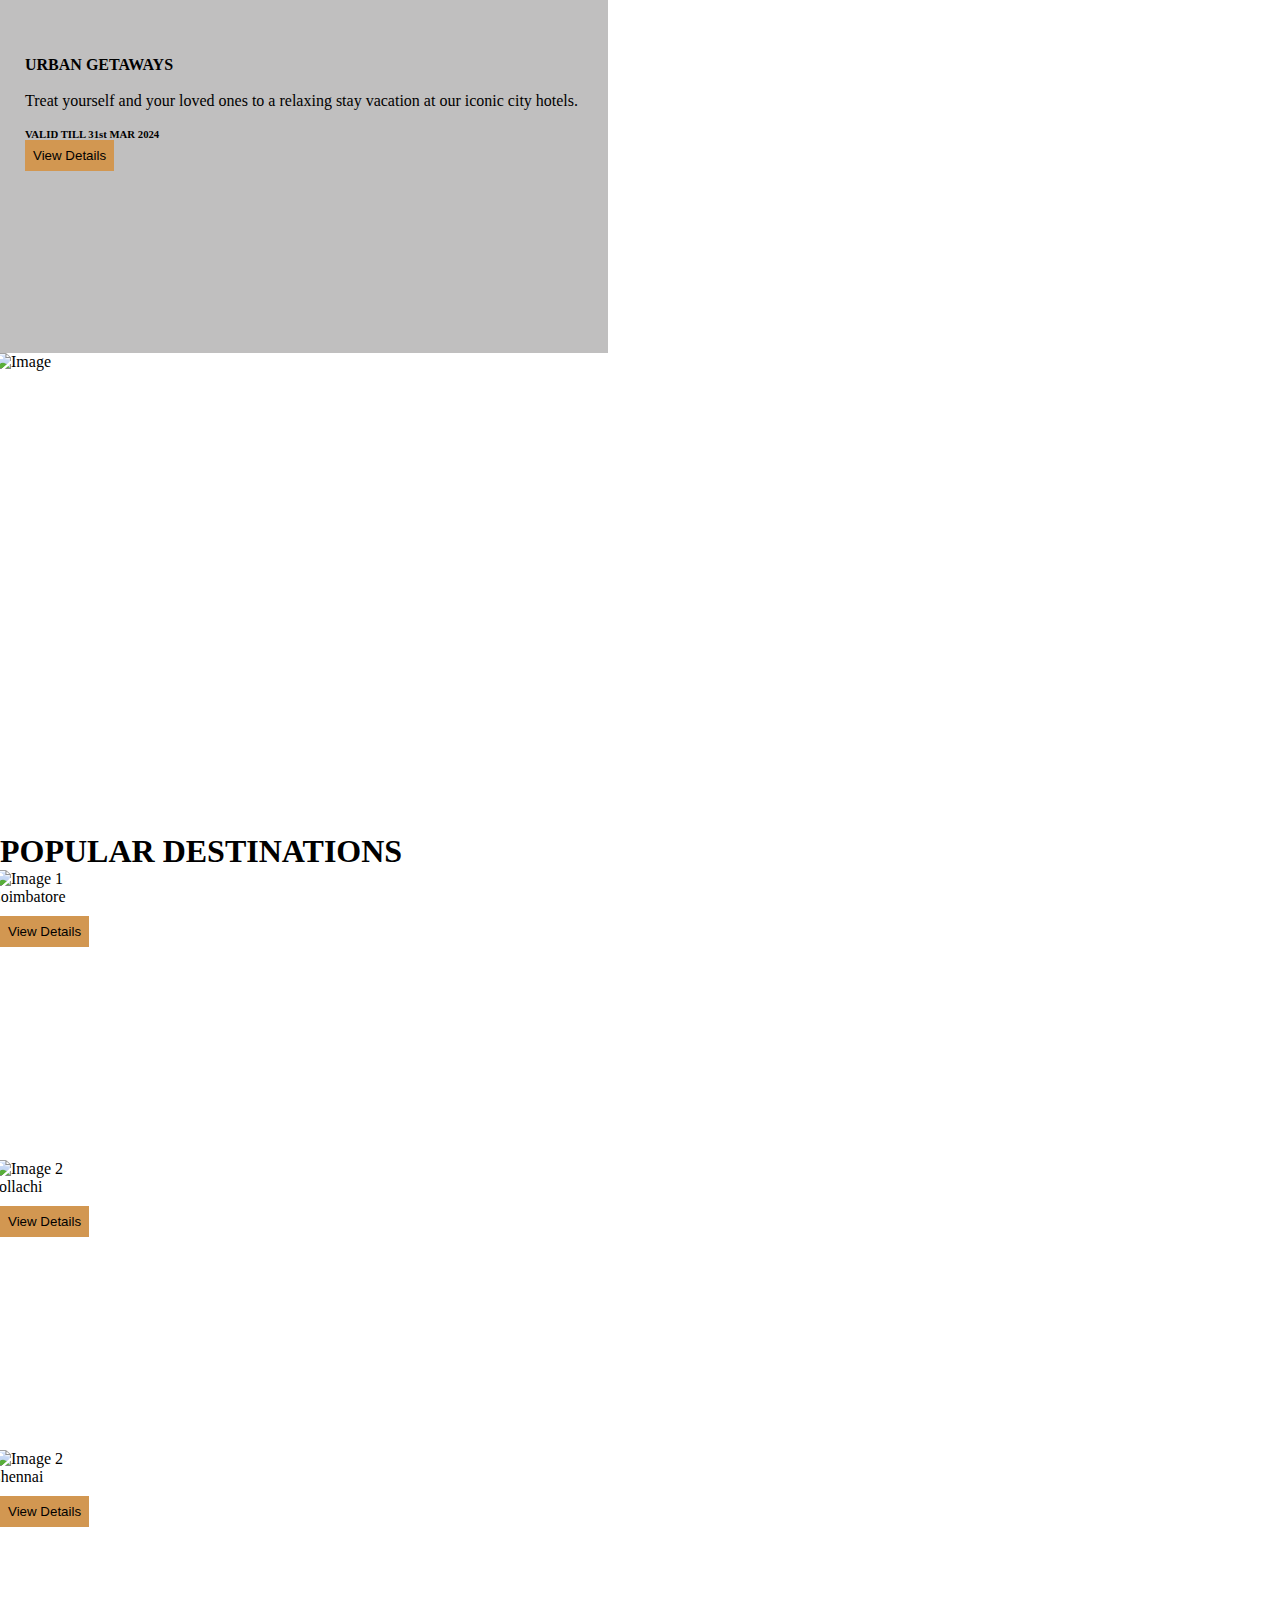
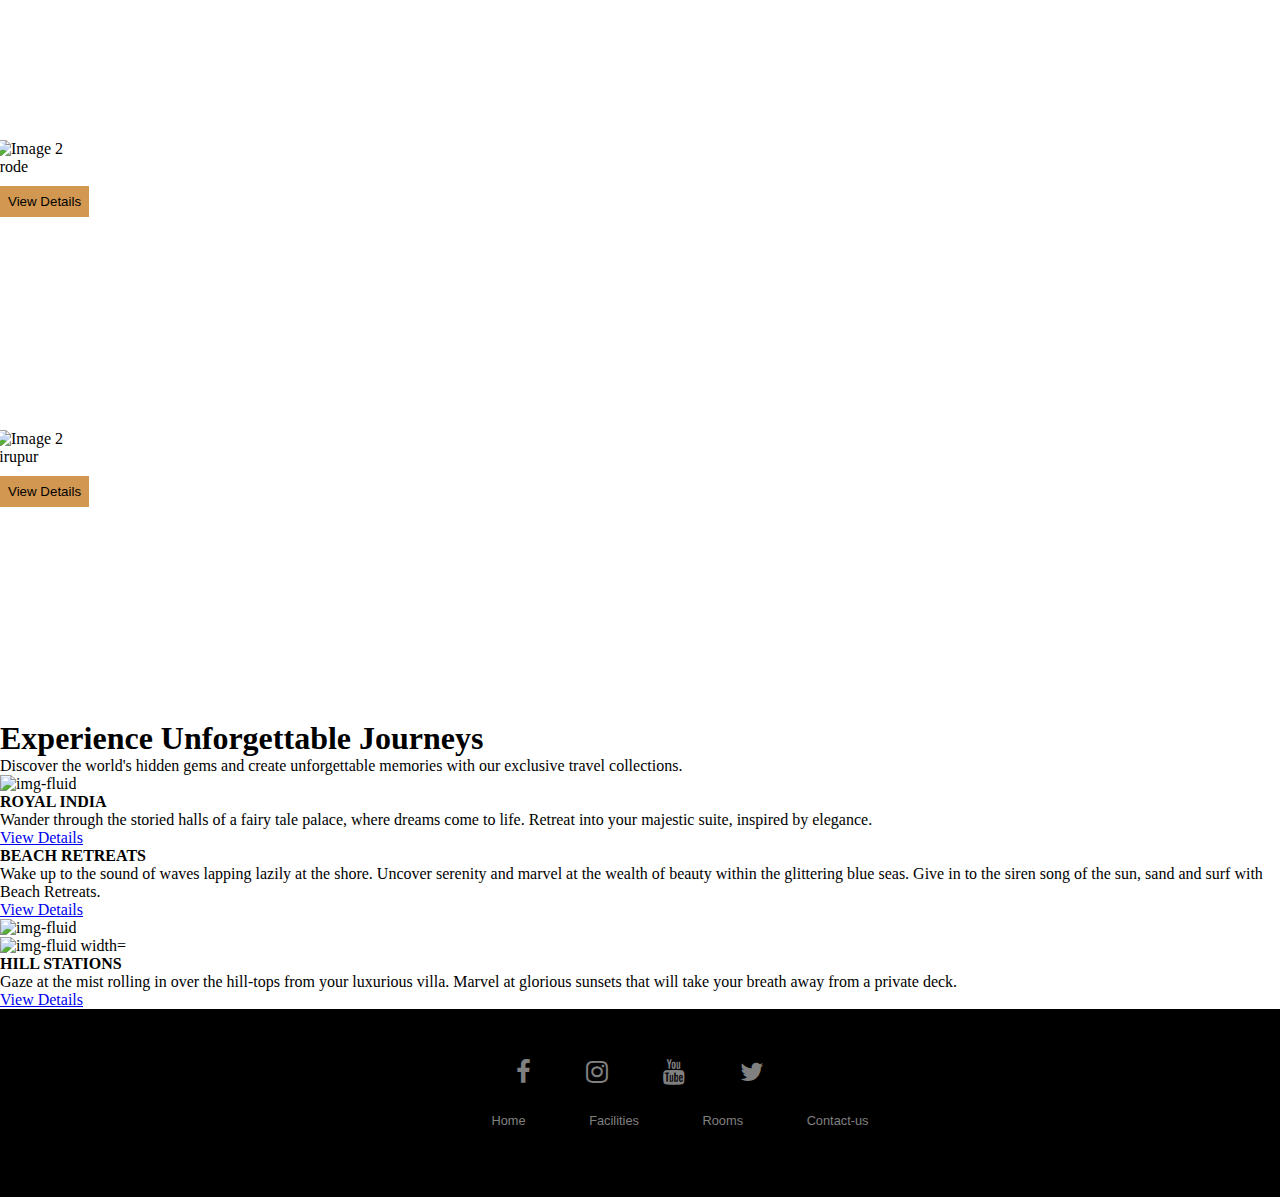
==== commit df25aeee: "hotel hpme screen bug task" ====
--- a/index.html
+++ b/index.html
@@ -34,44 +34,6 @@
         integrity="sha384-MrcW6ZMFYlzcLA8Nl+NtUVF0sA7MsXsP1UyJoMp4YLEuNSfAP+JcXn/tWtIaxVXM"
         crossorigin="anonymous"></script>
     <!-- <nav> -->
-    <!-- <nav class="navbar navbar-expand-lg">
-        <div class="menu">
-            <button class="navbar-toggler" type="button" data-toggle="collapse" data-target="#navbarNav"
-                aria-controls="navbarNav" aria-expanded="false" aria-label="Toggle navigation">
-                <span class="navbar-toggler-icon"></span>
-            </button>
-            <ul>
-                <li>-->
-
-    <!-- <img src="https://www.tajhotels.com/content/dam/tajhotels/icons/style-icons/logo--Taj.png"
-                        alt="logo" style="height: 40px;  width: 6; margin-top: 10px; margin-left: 30px;"
-                        class="img-fluid"> -->
-    <!--    <h6 style=" margin-top: 26px; margin-left: 30px;">LuxInn</h6>
-                </li>
-                <li class="left"><a href="">OUR HOTEL</a></li>
-                <li class="left"><a href="">DINING</a></li>
-                <li class="left"><a href="">WEDDINGS</a></li>
-                <li class="left"><a href="">GIFT CARDS</a></li>
-                <li class="left"><a href="">TAJ HOLIDAYS</a></li>
-                <li class="left"><a href="">MEMBERSHIP PROGRAM</a></li>
-                <li class="left"><a href="">MANAGE BOOKING</a></li>
-
-                <li class="right btn1"> <button class="mt-2 w-100  btnbtn1 ">BOOKS A STAY</button></li>
-                <li class="right "><select class="form-select mt-2 menuselect">
-                        <option>
-                            <h1>En</h1>
-                        </option>
-                        <option>
-                            <h1>Tn</h1>
-                        </option>
-                    </select></li>
-
-                <li class="right "><a href="">SIGN IN</a></li>
-            </ul>
-        </div>
-        </div>
-    </nav> -->
-
 
     <nav class="navbar navbar-expand-lg navbar-light bg-light fixed-top">
         <div class="container-fluid">
@@ -151,14 +113,14 @@
         </div>
         </div>
 
-        <nav class="navbar navbar-expand-sm navbar-dark neupass-nav ">
-            <a class="navbar-brand" href="#"><img src="../neupass.png" alt="neopass" style="width: 70%;" /></a>
+        <nav class="navbar navbar-expand-lg navbar-dark neupass-nav ">
+            <a class="navbar-brand text-center" href="#"><img src="../neupass.png" alt="neopass" style="width: 100%;" /></a>
 
             <div class="navbar-collapse" id="navbarNav">
                 <ul class="navbar-nav ml-auto">
                     <li class="nav-item">
-                        <a class="nav-link" href="#">
-                            <div>
+                        <a class="nav-link text-center" href="#">
+                            <div class="text-center">
                                 <!-- <i class="fas fa-star"></i> -->
                                 <img src="./icon1.png" alt="" width="50px">
 
@@ -166,16 +128,16 @@
                         </a>
                     </li>
                     <li class="nav-item">
-                        <a class="nav-link" href="#">
-                            <div>
+                        <a class="nav-link text-center" href="#">
+                            <div  class="text-center">
                                 <!-- <i class="fas fa-gift"></i> -->
                                 <img src="./icon2.png" alt="" width="50px">
                             </div> Special Offers on Stays & Dining
                         </a>
                     </li>
                     <li class="nav-item">
-                        <a class="nav-link" href="#">
-                            <div>
+                        <a class="nav-link text-center" href="#">
+                            <div  class="text-center">
                                 <!-- <i class="fas fa-coins"></i> -->
 
                                 <img src="./icon3.png" alt="" width="70px">
@@ -183,16 +145,19 @@
                         </a>
                     </li>
                     <li class="nav-item">
-                        <a class="nav-link" href="#">
-                            <div>
+                        <a class="nav-link text-center" href="#">
+                            <div  class="text-center">
                                 <!-- <i class="fas fa-percent"></i>  -->
                                 <img src="./icon4.png" alt="" width="70px">
                             </div> Minimum NeuCoins with every booking 1 NeuCoin = ₹ 1
                         </a>
                     </li>
                     <li class="nav-item">
-                        <a href="#" class="nav-link">
-                            <p class="p01">BECOME A MEMBER!</p> <button class=" w-5 btn01">Enroll Now</button>
+                        <a href="#" class="nav-link text-center">
+                            <div class="text-center">
+
+                                <p class="p01">BECOME A MEMBER!</p> <button class=" w-5 btn01 text-center">Enroll Now</button>
+                            </div>
                         </a>
                     </li>
                 </ul>
--- a/style.css
+++ b/style.css
@@ -76,7 +76,7 @@
         color: aliceblue;
         background-color: rgba(0, 0, 0, 0.586);
         border-left: 15px solid orange;
-        width: 440px;
+        width: 424px;
 
 
     }
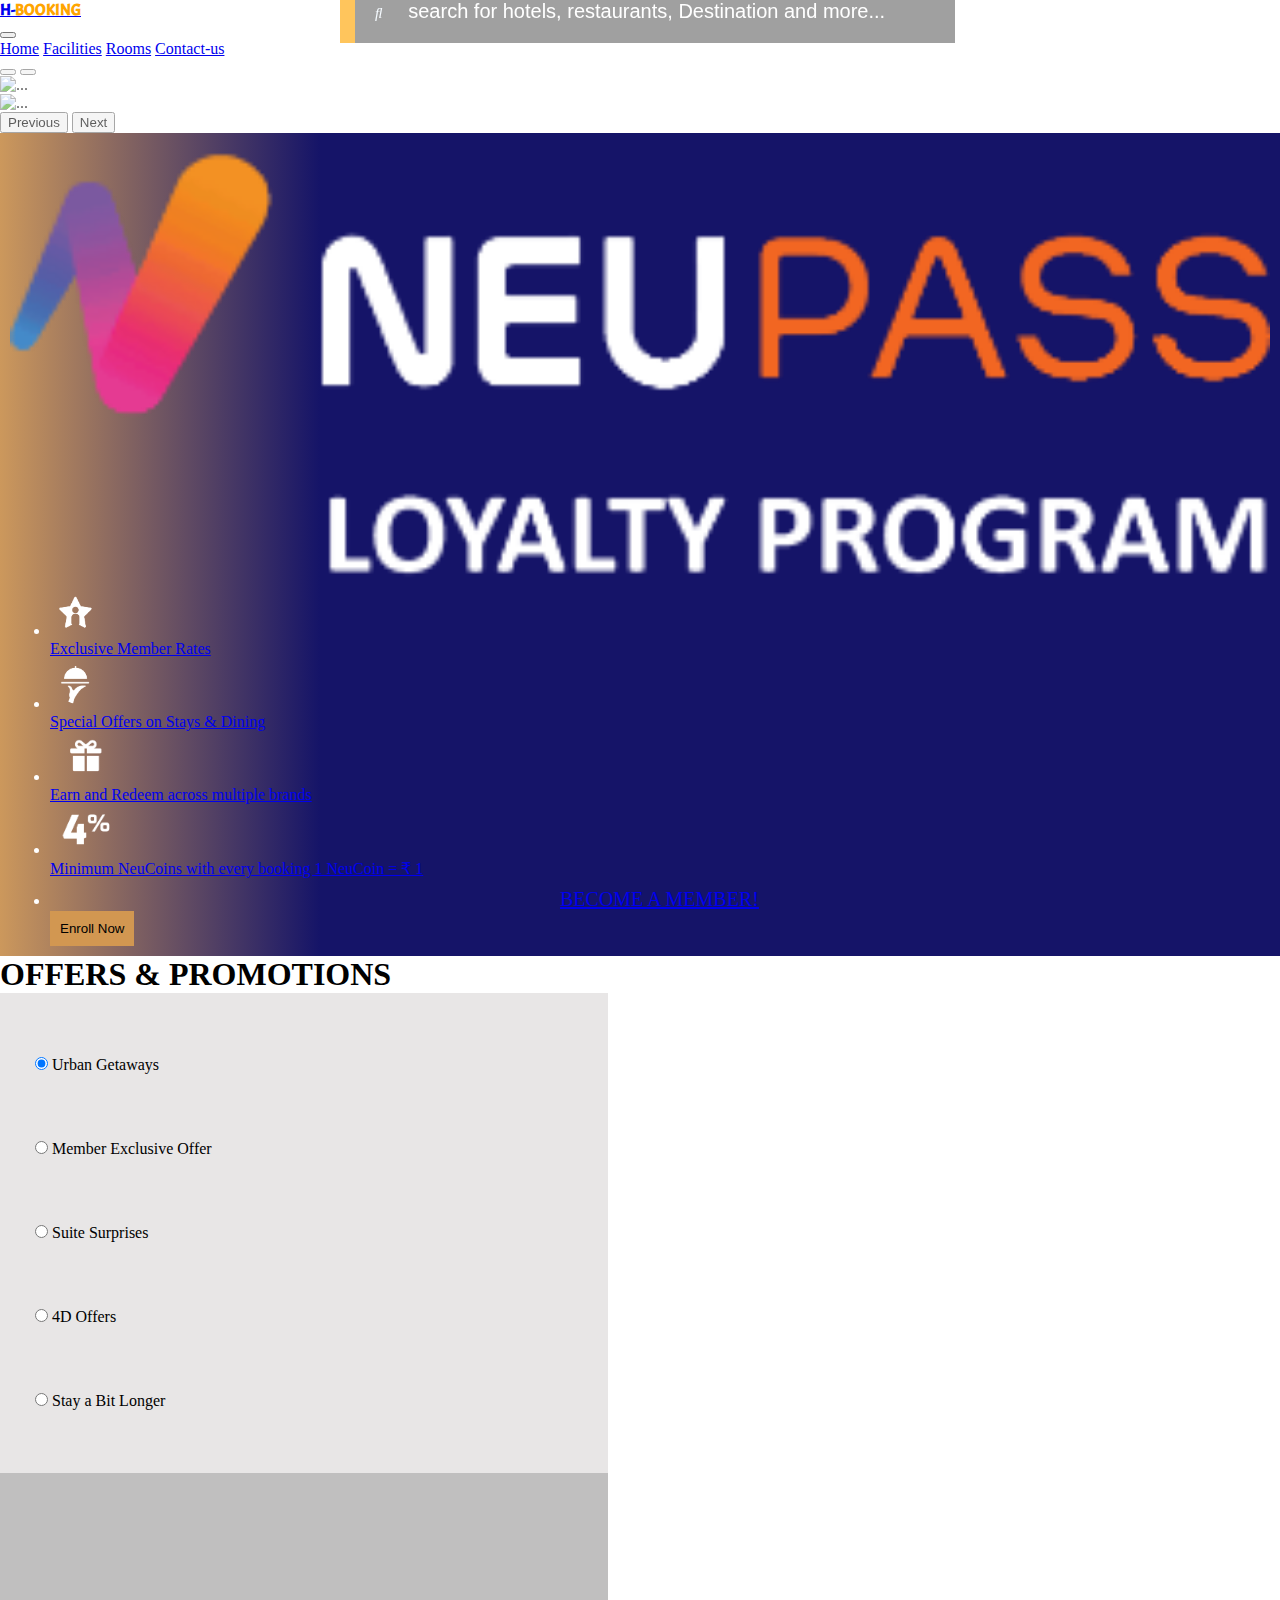
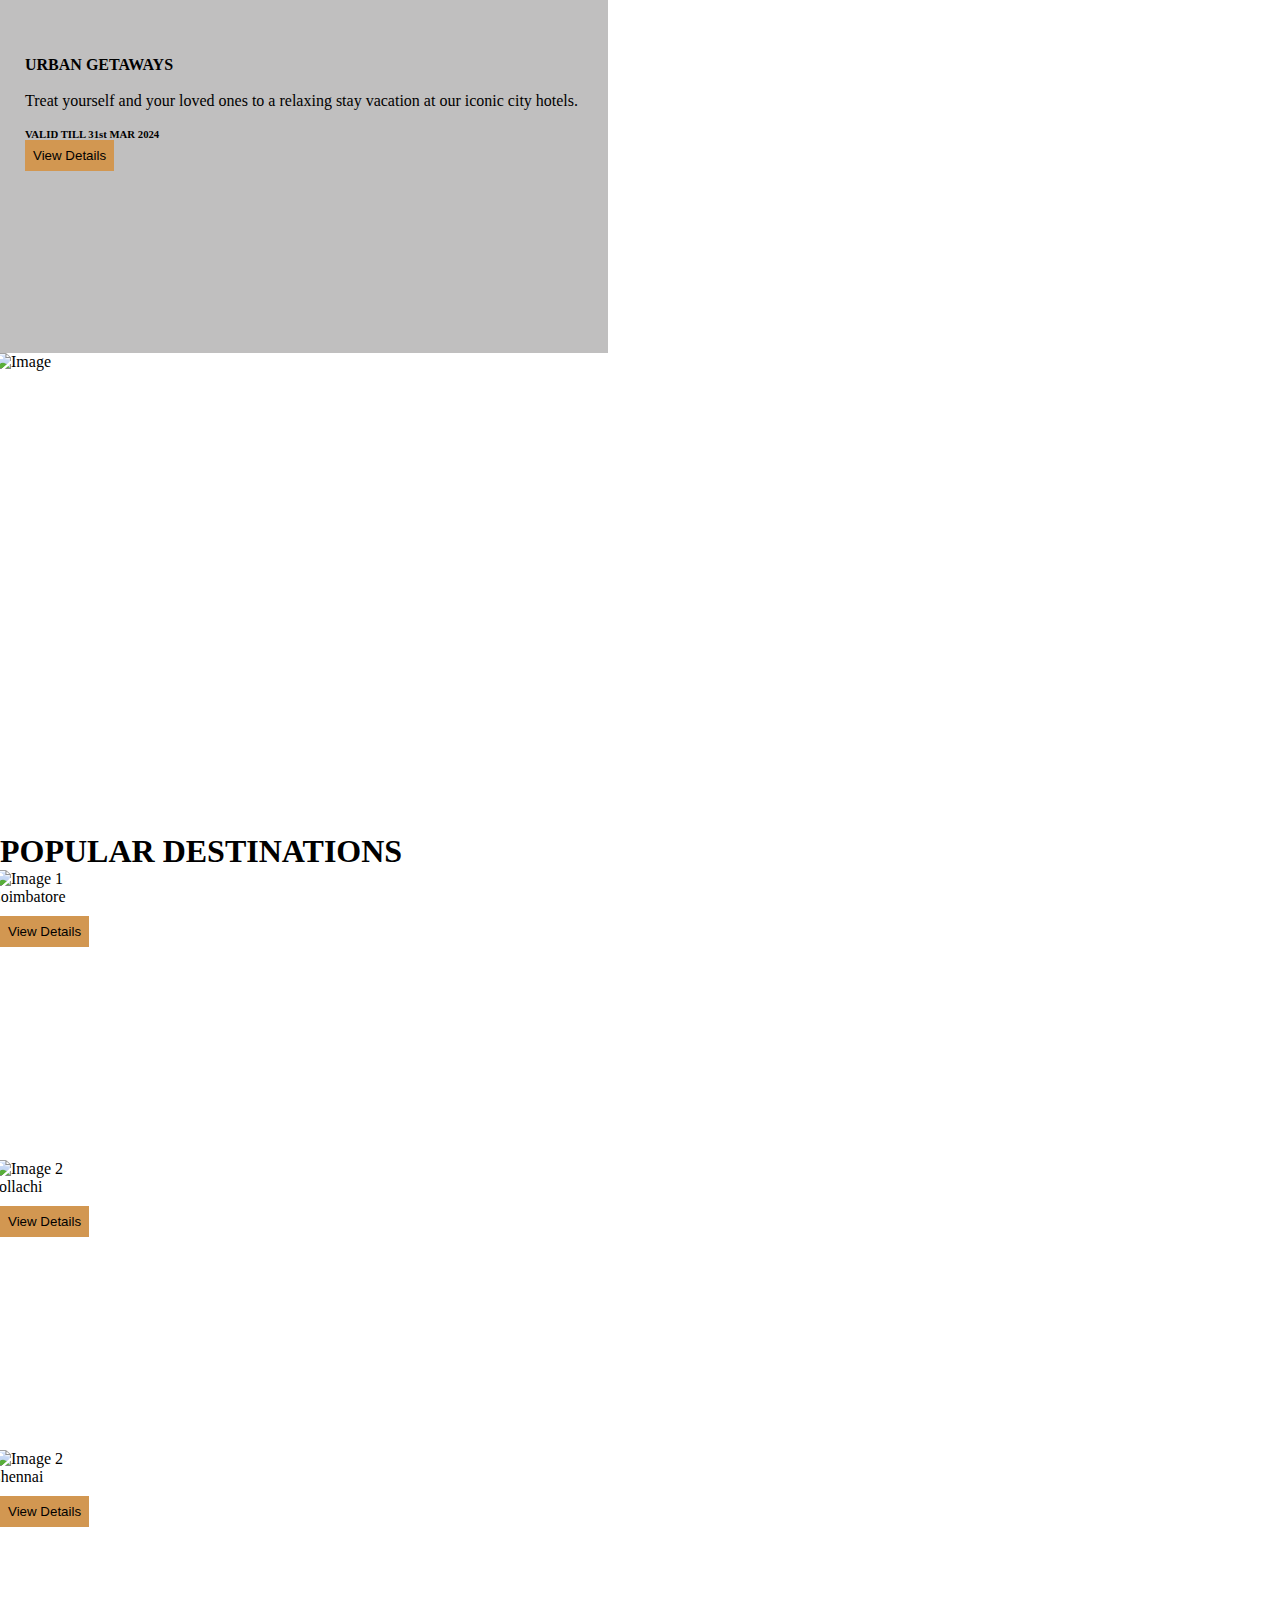
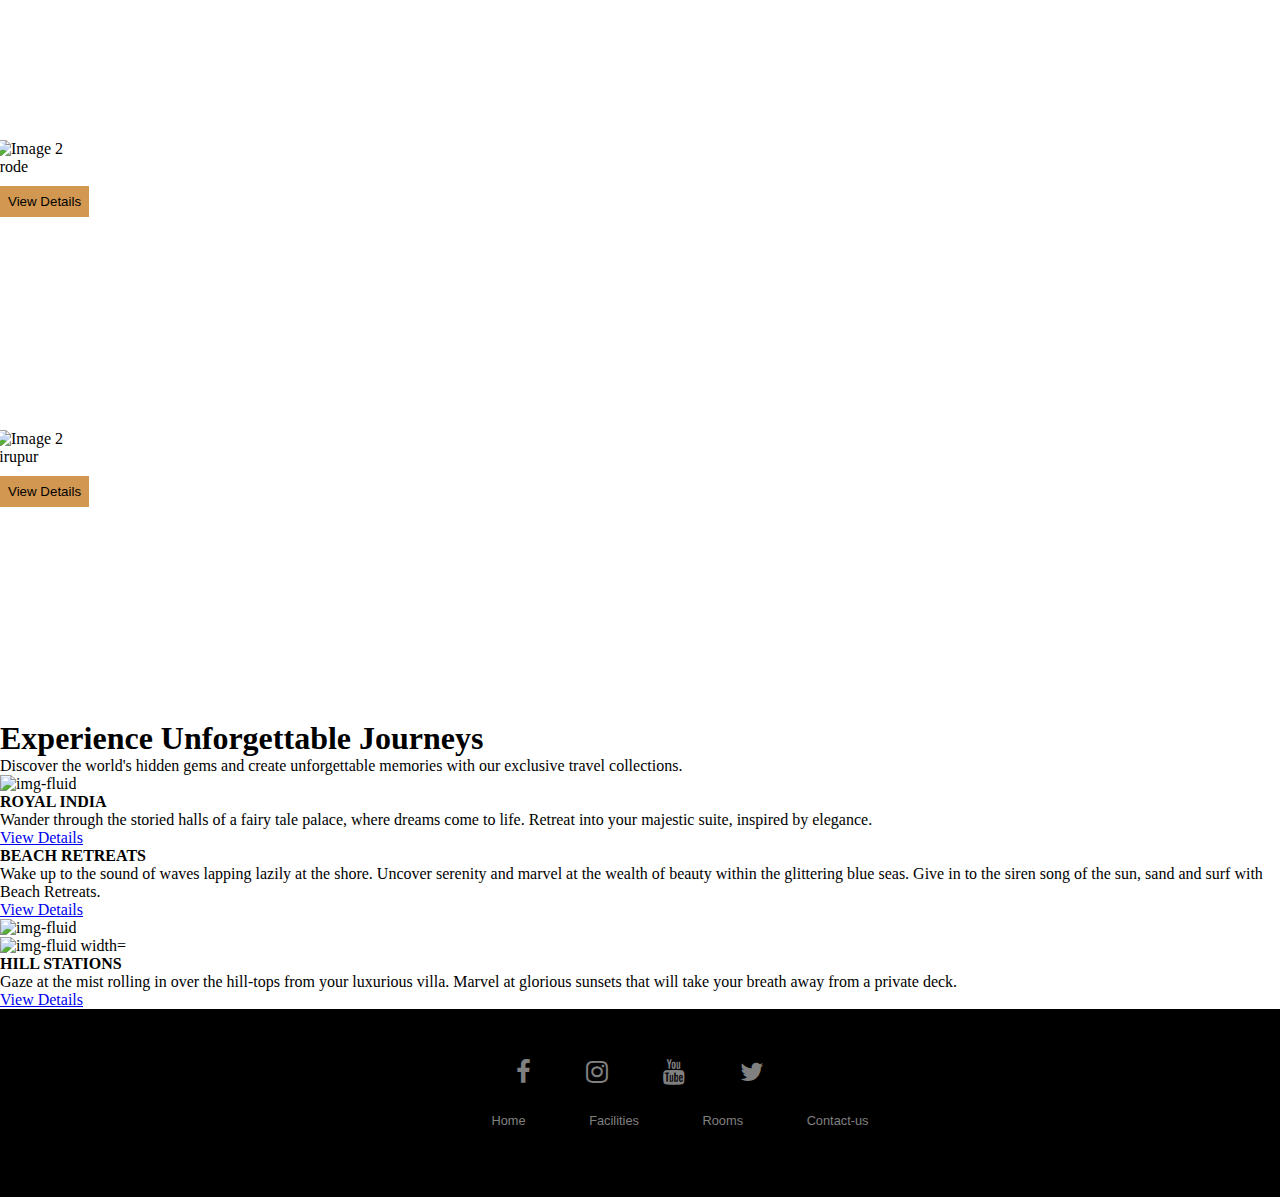
==== commit 699277a8: "hotel home screen welcome text" ====
--- a/index.html
+++ b/index.html
@@ -20,11 +20,11 @@
     <link rel="icon" href="./favicon-32x32.png">
 
     <link rel="preconnect" href="https://fonts.googleapis.com">
-<link rel="preconnect" href="https://fonts.gstatic.com" crossorigin>
-<link href="https://fonts.googleapis.com/css2?family=Acme&display=swap" rel="stylesheet">
-
-<!--FONT AWESOME-->
-<link rel="stylesheet" href="https://cdnjs.cloudflare.com/ajax/libs/font-awesome/4.7.0/css/font-awesome.min.css">
+    <link rel="preconnect" href="https://fonts.gstatic.com" crossorigin>
+    <link href="https://fonts.googleapis.com/css2?family=Acme&display=swap" rel="stylesheet">
+
+    <!--FONT AWESOME-->
+    <link rel="stylesheet" href="https://cdnjs.cloudflare.com/ajax/libs/font-awesome/4.7.0/css/font-awesome.min.css">
 
 
 </head>
@@ -38,7 +38,9 @@
     <nav class="navbar navbar-expand-lg navbar-light bg-light fixed-top">
         <div class="container-fluid">
             <a href="#" class="navbar-brand text-center">
-                <a class="navbar-brand mx-auto text-center" href="#" style="font-family: 'Acme', sans-serif;"><h4>H-<span style="color: orange;">BOOKING</span>  </h4> </a>
+                <a class="navbar-brand mx-auto text-center" href="#" style="font-family: 'Acme', sans-serif;">
+                    <h4>H-<span style="color: orange;">BOOKING</span> </h4>
+                </a>
             </a>
             <button type="button" class="navbar-toggler" data-bs-toggle="collapse" data-bs-target="#navbarCollapse">
                 <span class="navbar-toggler-icon"></span>
@@ -73,11 +75,11 @@
                     </div>
                     <div class="carousel-inner">
                         <div class="carousel-item active" data-bs-interval="10000">
-                            <img src="https://www.tajhotels.com/content/dam/tajhotels/in/en/offers/desh-dekho-offer-2024/homepage-banners/homepage-banner-taj.jpg/jcr:content/renditions/cq5dam.web.1280.1280.jpeg"
+                            <img src="https://img.freepik.com/free-photo/modern-architecture-reflects-illuminated-swimming-pool-dusk-generated-by-artificial-intelligence_188544-150826.jpg?t=st=1706445740~exp=1706449340~hmac=9ac72b3367ac4d5a088a07ef61641b9b2f9435f4465ab5fcf2cefd1ef45a65c8&w=1060"
                                 class="d-block w-100" alt="...">
                         </div>
                         <div class="carousel-item" data-bs-interval="2000">
-                            <img src="https://www.tajhotels.com/content/dam/tajhotels/banners/taj-members-special-desktop.png/jcr:content/renditions/cq5dam.web.1280.1280.png"
+                            <img src="https://img.freepik.com/free-photo/3d-rendering-house-model_23-2150799615.jpg?t=st=1706449782~exp=1706453382~hmac=5a73be83984eaf0ba1bd3e7e7b993ff98e98d985872ce3f1add6d97181a9b81d&w=1060"
                                 class="d-block w-100" alt="...">
                         </div>
                         <!-- <div class="carousel-item">
@@ -100,6 +102,13 @@
                         <span class="visually-hidden">Next</span>
                     </button>
                 </div>
+                <div class="welcomecontent">
+                    <h6 class="homeWELCOMEtext">WELCOME TO</h6>
+                    <h6 class="homeWELCOMEtext1">H-BOOKING</h6>
+                    <p class="homeWELCOMEtext2">Book your stay and enjoy Luxury
+                        redefined at the most affordable rates. </p>
+                </div>
+
                 <div class="section2">
                     <div class="search">
                         <i class="fas fa-search"></i>
@@ -114,7 +123,8 @@
         </div>
 
         <nav class="navbar navbar-expand-lg navbar-dark neupass-nav ">
-            <a class="navbar-brand text-center" href="#"><img src="../neupass.png" alt="neopass" style="width: 100%;" /></a>
+            <a class="navbar-brand text-center" href="#"><img src="../neupass.png" alt="neopass"
+                    style="width: 100%;" /></a>
 
             <div class="navbar-collapse" id="navbarNav">
                 <ul class="navbar-nav ml-auto">
@@ -129,7 +139,7 @@
                     </li>
                     <li class="nav-item">
                         <a class="nav-link text-center" href="#">
-                            <div  class="text-center">
+                            <div class="text-center">
                                 <!-- <i class="fas fa-gift"></i> -->
                                 <img src="./icon2.png" alt="" width="50px">
                             </div> Special Offers on Stays & Dining
@@ -137,7 +147,7 @@
                     </li>
                     <li class="nav-item">
                         <a class="nav-link text-center" href="#">
-                            <div  class="text-center">
+                            <div class="text-center">
                                 <!-- <i class="fas fa-coins"></i> -->
 
                                 <img src="./icon3.png" alt="" width="70px">
@@ -146,7 +156,7 @@
                     </li>
                     <li class="nav-item">
                         <a class="nav-link text-center" href="#">
-                            <div  class="text-center">
+                            <div class="text-center">
                                 <!-- <i class="fas fa-percent"></i>  -->
                                 <img src="./icon4.png" alt="" width="70px">
                             </div> Minimum NeuCoins with every booking 1 NeuCoin = ₹ 1
@@ -156,7 +166,8 @@
                         <a href="#" class="nav-link text-center">
                             <div class="text-center">
 
-                                <p class="p01">BECOME A MEMBER!</p> <button class=" w-5 btn01 text-center">Enroll Now</button>
+                                <p class="p01">BECOME A MEMBER!</p> <button class=" w-5 btn01 text-center">Enroll
+                                    Now</button>
                             </div>
                         </a>
                     </li>
@@ -192,7 +203,7 @@
                             <label for="4D Offer">4D Offers</label><br>
                         </div>
 
-    
+
                         <div class="radiobtn">
 
 
@@ -366,34 +377,34 @@
 
     </section>
 
-<!-- Footer -->
-<footer>
-    <div class="footer">
-    <div class="row">
-        <div class="col">
-            <a href="#"><i class="fa fa-facebook"></i></a>
-            <a href="#"><i class="fa fa-instagram"></i></a>
-            <a href="#"><i class="fa fa-youtube"></i></a>
-            <a href="#"><i class="fa fa-twitter"></i></a>
-        </div>
-    </div>
-    
-    <div class="row text-center">
-    <ul>
-    <li><a href="./index.html">Home</a></li>
-    <li><a href="./Facilities.html">Facilities</a></li>
-    <li><a href="#">Rooms</a></li>
-    <li><a href="#contact">Contact-us</a></li>
-    </ul>
-    </div>
-    <p class="mb-0 f_400 text-secondary">© Jaikrishna All rights reserved.</p>
-    </div>
-    </div>
+    <!-- Footer -->
+    <footer>
+        <div class="footer">
+            <div class="row">
+                <div class="col">
+                    <a href="#"><i class="fa fa-facebook"></i></a>
+                    <a href="#"><i class="fa fa-instagram"></i></a>
+                    <a href="#"><i class="fa fa-youtube"></i></a>
+                    <a href="#"><i class="fa fa-twitter"></i></a>
+                </div>
+            </div>
+
+            <div class="row text-center">
+                <ul>
+                    <li><a href="./index.html">Home</a></li>
+                    <li><a href="./Facilities.html">Facilities</a></li>
+                    <li><a href="#">Rooms</a></li>
+                    <li><a href="#contact">Contact-us</a></li>
+                </ul>
+            </div>
+            <p class="mb-0 f_400 text-secondary">© Jaikrishna All rights reserved.</p>
+        </div>
+        </div>
     </footer>
 
-    
-
-    
+
+
+
 </body>
 
 </html>--- a/style.css
+++ b/style.css
@@ -7,7 +7,12 @@
 /* hero section */
 .section1 {
     position: relative;
-    
+    opacity: 0.8;
+
+}
+.carousel-item img {
+    width: 100%;
+    height: 500px;
 }
 
 .section2 {
@@ -20,7 +25,38 @@
     border-left: 15px solid orange;
     width: 600px;
     margin-left: -300px;
-
+}
+
+.welcomecontent{
+    z-index: 2;
+    position: absolute;
+    margin-right: 20px;
+    bottom: 30vh;
+    left: 20%;
+    text-align: center;
+    font-size: 15px;
+}
+.homeWELCOMEtext{
+    color: #fff;
+    font-family: Montserrat;
+    font-size: 40px;
+    font-weight: 400;
+}
+.homeWELCOMEtext1{
+    color: #fff;
+    font-family: "Adobe Garamond Pro";
+    font-size: 54px;
+    font-weight: 700;
+    letter-spacing: 10.78px;
+}
+.homeWELCOMEtext2{
+    color: #fff;
+    font-family: Montserrat;
+    font-size: 25px;
+    font-style: normal;
+    font-weight: 400;
+    line-height: normal;
+    letter-spacing: 2.5px;
 }
 
 .search {
@@ -30,6 +66,7 @@
 
 
 .placeholderr::placeholder {
+    z-index: 2;
     color: white;
     background-color: rgba(255, 255, 255, 0);
     font-size: 20px;
@@ -85,6 +122,36 @@
         height: 300px;
     }
 
+    .welcomecontent{
+        z-index: 2;
+        position: absolute;
+        margin-right: 20px;
+        top: 15vh;
+        left: 07%;
+        text-align: center;
+    }
+    .homeWELCOMEtext{
+        color: #fff;
+        font-family: Montserrat;
+        font-size: 20px;
+        font-weight: 400;
+    }
+    .homeWELCOMEtext1{
+        color: #fff;
+        font-family: "Adobe Garamond Pro";
+        font-size: 24px;
+        font-weight: 700;
+        letter-spacing: 10.78px;
+    }
+    .homeWELCOMEtext2{
+        color: #fff;
+        font-family: Montserrat;
+        font-size: 15px;
+        font-style: normal;
+        font-weight: 400;
+        line-height: normal;
+        letter-spacing: 2.5px;
+    }
 
 
     .search {
@@ -163,12 +230,12 @@
 }
 
 .col1 {
-  
+
     background-color: rgb(232, 230, 230);
 }
 
 .col2 {
-    
+
     background-color: rgb(192, 191, 191);
 }
 
@@ -193,26 +260,28 @@
     float: left;
     width: 25%;
     padding: 0 10px;
-  }
-  
-  /* Remove extra left and right margins, due to padding */
-  .row {margin: 0 -5px;}
-  
-  /* Clear floats after the columns */
-  .row:after {
+}
+
+/* Remove extra left and right margins, due to padding */
+.row {
+    margin: 0 -5px;
+}
+
+/* Clear floats after the columns */
+.row:after {
     content: "";
     display: table;
     clear: both;
-  }
-  
-  /* Responsive columns */
-  @media screen and (max-width: 600px) {
+}
+
+/* Responsive columns */
+@media screen and (max-width: 600px) {
     .column {
-      width: 100%;
-      display: block;
-      margin-bottom: 20px;
-    }
-  }
+        width: 100%;
+        display: block;
+        margin-bottom: 20px;
+    }
+}
 
 
 
@@ -250,7 +319,7 @@
 
 .footer .row ul li {
     display: inline-block;
-   
+
     margin: 0px 30px;
 }
 
@@ -262,14 +331,14 @@
 
 @media (max-width:720px) {
     .footer {
-        text-align: left;
+        text-align: center;
         padding: 5%;
     }
 
     .footer .row ul li {
         display: block;
         margin: 10px 0px;
-        text-align: left;
+        text-align: center;
     }
 
     .footer .row a i {
@@ -277,3 +346,58 @@
     }
 }
 
+/* facilties */
+.bg-image {
+    position: relative;
+    width: 100vw;
+    padding: 100px 0;
+}
+
+.bg-image::before {
+    content: "";
+    position: absolute;
+    top: 0;
+    left: 0;
+    width: 100%;
+    height: 100%;
+    background-image: url('https://img.freepik.com/free-photo/modern-architecture-reflects-illuminated-swimming-pool-dusk-generated-by-artificial-intelligence_188544-150826.jpg?t=st=1706445740~exp=1706449340~hmac=9ac72b3367ac4d5a088a07ef61641b9b2f9435f4465ab5fcf2cefd1ef45a65c8&w=1060');
+    background-size: cover;
+    opacity: 0.5;
+    /* Adjust the opacity value as needed */
+    background-repeat: no-repeat;
+    background-attachment: fixed;
+    background-position: center;
+    background-size: cover;
+}
+
+.bg-image-content {
+    position: relative;
+    z-index: 1;
+    /* Ensure the text is on top of the background image */
+    color: #000;
+}
+
+.WELCOMEtext {
+    color: #FFF;
+    font-family: Montserrat;
+    font-size: 40px;
+    font-weight: 400;
+}
+
+.WELCOMEtext1 {
+    color: #FFF;
+    font-family: "Adobe Garamond Pro";
+    font-size: 54px;
+    font-weight: 700;
+    letter-spacing: 10.78px;
+}
+
+.WELCOMEtext2 {
+    color: #FFF;
+    font-family: Montserrat;
+    font-size: 25px;
+    font-style: normal;
+    font-weight: 400;
+    line-height: normal;
+    letter-spacing: 2.5px;
+}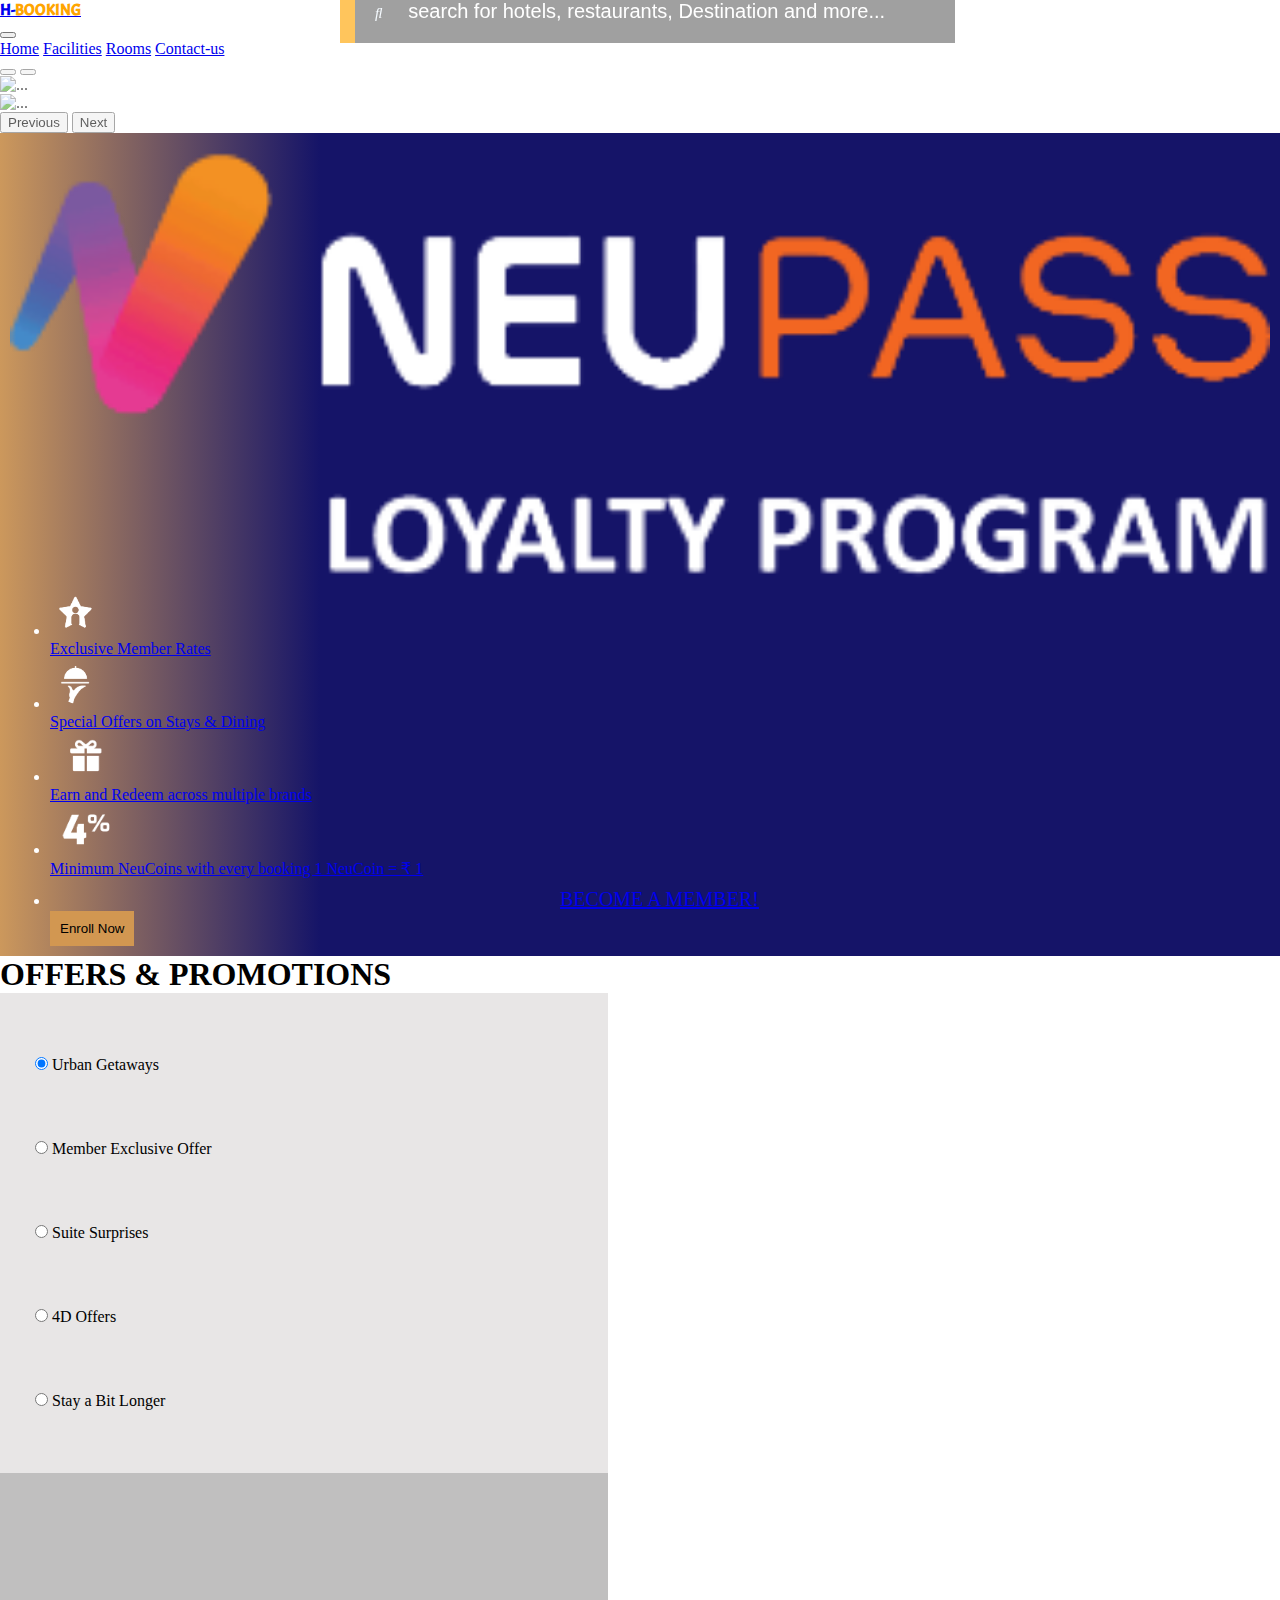
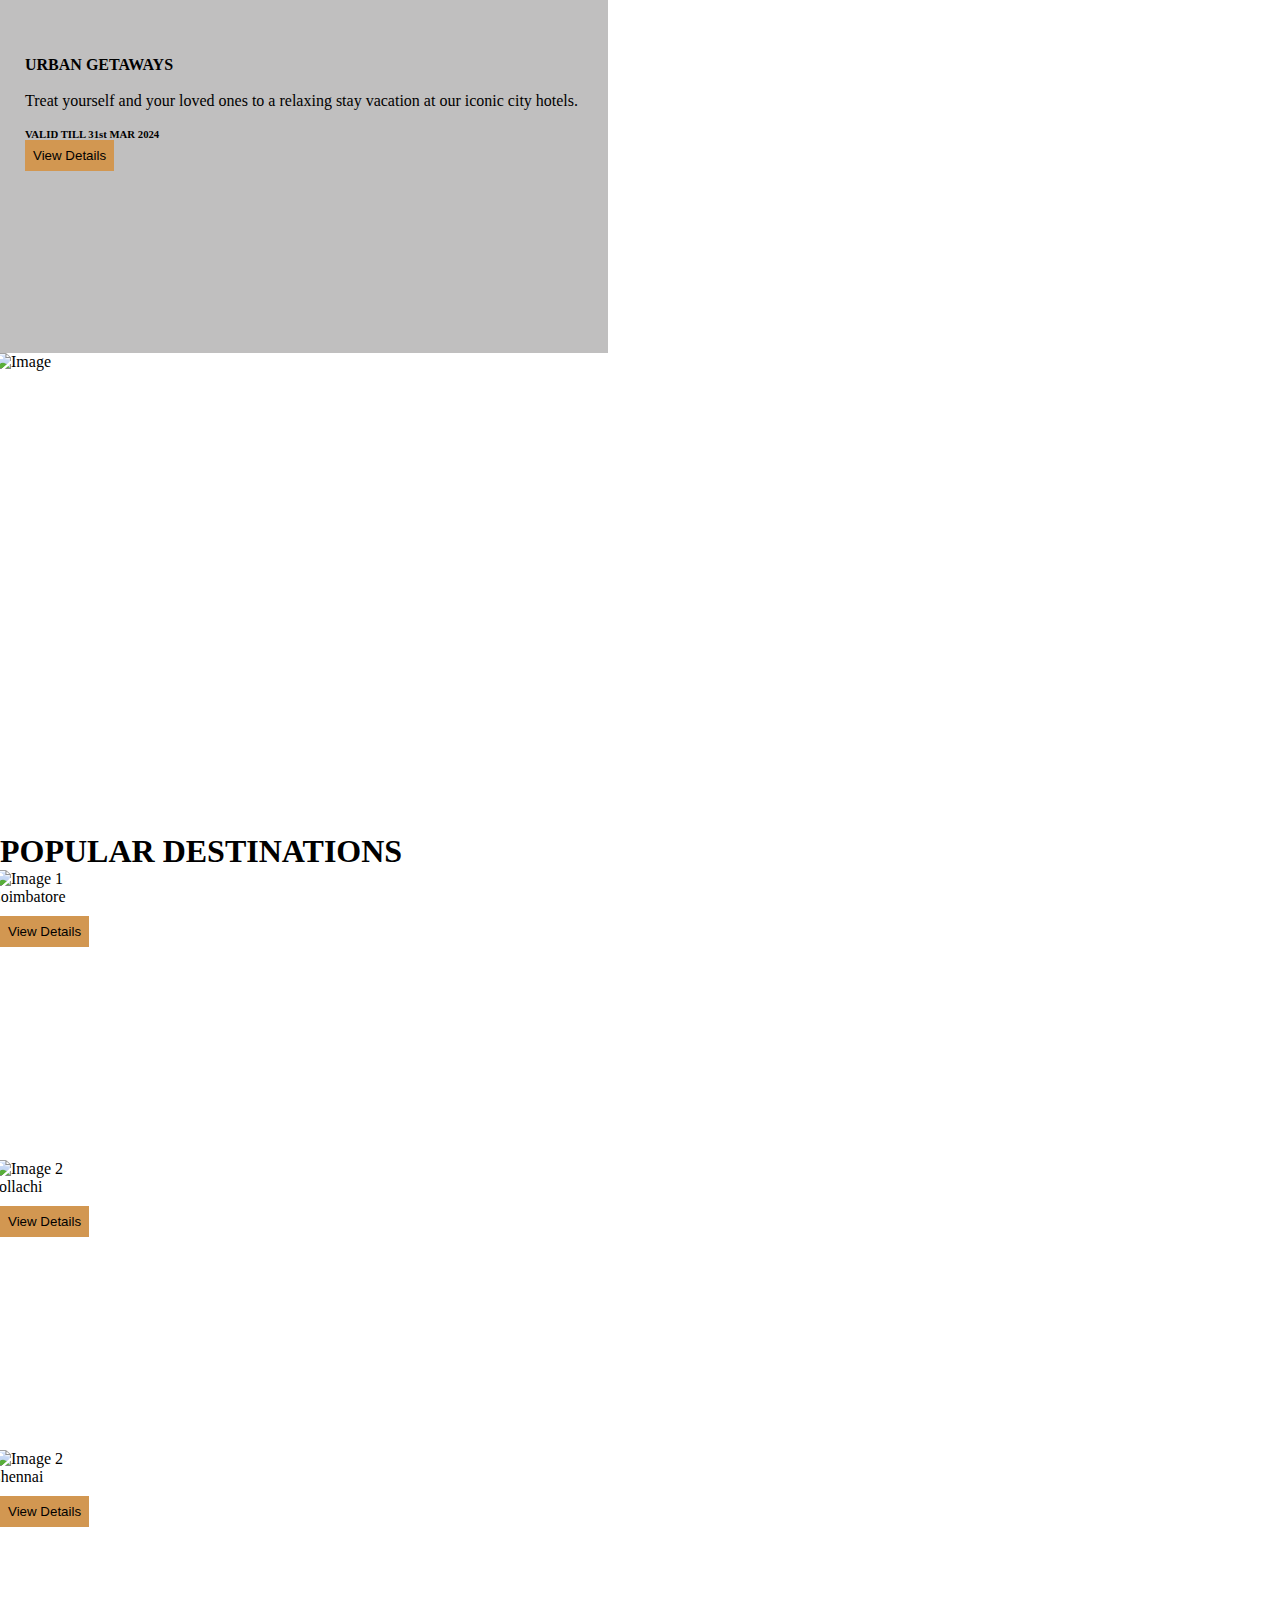
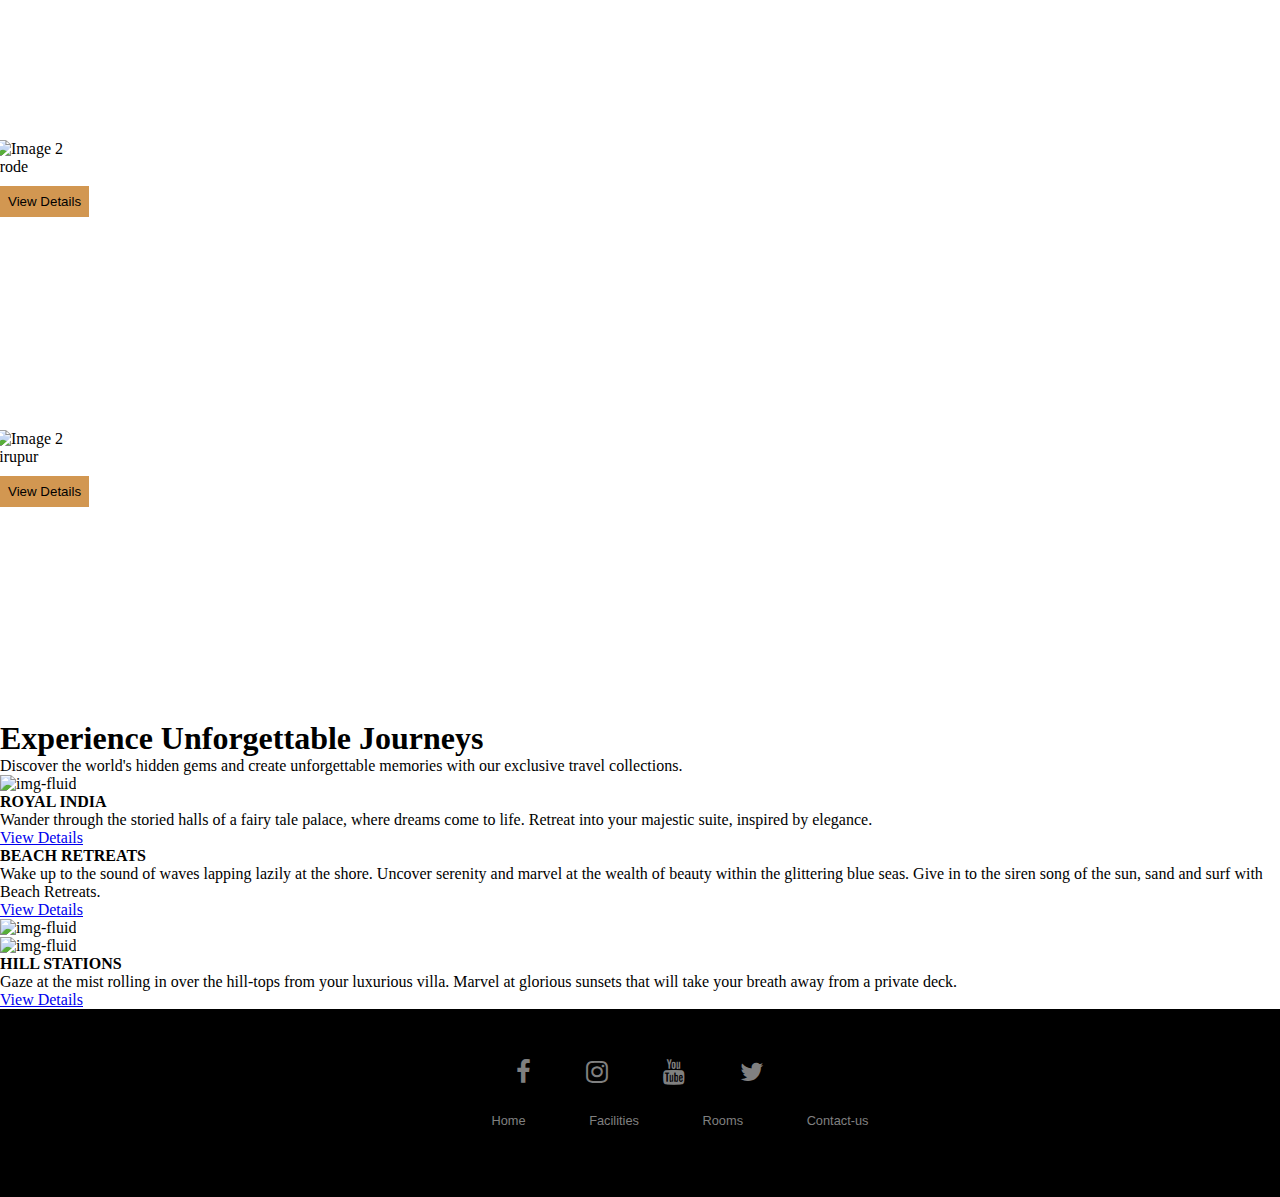
==== commit ae3acc30: "hotel two page bug fixed" ====
--- a/index.html
+++ b/index.html
@@ -79,7 +79,7 @@
                                 class="d-block w-100" alt="...">
                         </div>
                         <div class="carousel-item" data-bs-interval="2000">
-                            <img src="https://img.freepik.com/free-photo/3d-rendering-house-model_23-2150799615.jpg?t=st=1706449782~exp=1706453382~hmac=5a73be83984eaf0ba1bd3e7e7b993ff98e98d985872ce3f1add6d97181a9b81d&w=1060"
+                            <img src="https://img.freepik.com/free-photo/neo-brutalism-inspired-building_23-2151004677.jpg?t=st=1706450413~exp=1706454013~hmac=951b8e98b72ed770c4aff888f3ae3d9a17f4a8a3b01210f0a2be7cf5b1a1e611&w=740"
                                 class="d-block w-100" alt="...">
                         </div>
                         <!-- <div class="carousel-item">
@@ -356,13 +356,13 @@
                         </div>
                         <img class="card-img-bottom"
                             src="https://www.tajhotels.com/content/dam/tajhotels/in/en/themes/royal_theme.png/jcr:content/renditions/cq5dam.web.512.512.png"
-                            alt="img-fluid" width="100p%" height="175px">
+                            alt="img-fluid" width="100%" height="150px">
                     </div>
 
                     <div class="card">
                         <img class="card-img-top"
                             src="https://www.tajhotels.com/content/dam/tajhotels/in/en/themes/hill_station_theme.png/jcr:content/renditions/cq5dam.web.512.512.png"
-                            alt="img-fluid width=" 100%" height="200px">
+                            alt="img-fluid" width="100%" height="200px">
                         <div class="card-body">
                             <h4 class="card-title">HILL STATIONS</h4>
                             <p class="card-text">Gaze at the mist rolling in over the hill-tops from your luxurious
--- a/style.css
+++ b/style.css
@@ -32,27 +32,26 @@
     position: absolute;
     margin-right: 20px;
     bottom: 30vh;
-    left: 20%;
-    text-align: center;
+    left: 30px;
     font-size: 15px;
 }
 .homeWELCOMEtext{
     color: #fff;
     font-family: Montserrat;
-    font-size: 40px;
+    font-size: 20px;
     font-weight: 400;
 }
 .homeWELCOMEtext1{
     color: #fff;
     font-family: "Adobe Garamond Pro";
-    font-size: 54px;
+    font-size: 34px;
     font-weight: 700;
-    letter-spacing: 10.78px;
+    letter-spacing: 5.78px;
 }
 .homeWELCOMEtext2{
     color: #fff;
     font-family: Montserrat;
-    font-size: 25px;
+    font-size: 15px;
     font-style: normal;
     font-weight: 400;
     line-height: normal;
@@ -107,13 +106,13 @@
 @media only screen and (max-width: 980px) {
     .section2 {
         position: absolute;
-        bottom: 0vh;
+        bottom: 2vh;
         left: 65%;
         font-size: 15px;
         color: aliceblue;
         background-color: rgba(0, 0, 0, 0.586);
         border-left: 15px solid orange;
-        width: 424px;
+        width: 414px;
 
 
     }
@@ -123,7 +122,7 @@
     }
 
     .welcomecontent{
-        z-index: 2;
+        z-index: 0;
         position: absolute;
         margin-right: 20px;
         top: 15vh;
@@ -131,12 +130,14 @@
         text-align: center;
     }
     .homeWELCOMEtext{
+        z-index: 1;
         color: #fff;
         font-family: Montserrat;
         font-size: 20px;
         font-weight: 400;
     }
     .homeWELCOMEtext1{
+        z-index: 2;
         color: #fff;
         font-family: "Adobe Garamond Pro";
         font-size: 24px;
@@ -145,6 +146,7 @@
     }
     .homeWELCOMEtext2{
         color: #fff;
+        z-index: 3;
         font-family: Montserrat;
         font-size: 15px;
         font-style: normal;
@@ -156,7 +158,7 @@
 
     .search {
         width: 300px;
-        padding: 10px;
+        padding: 20px;
     }
 
     .placeholderr::placeholder {
@@ -168,11 +170,12 @@
     }
 
     .placeholderr {
+        
         background-color: rgba(255, 255, 255, 0);
         outline: none;
         border: none;
         color: #ffffff;
-        width: 240px;
+        width: 150px;
         height: 20px;
         margin-left: 20px;
 
@@ -358,10 +361,9 @@
     position: absolute;
     top: 0;
     left: 0;
-    width: 100%;
+    width: 100vw;
     height: 100%;
     background-image: url('https://img.freepik.com/free-photo/modern-architecture-reflects-illuminated-swimming-pool-dusk-generated-by-artificial-intelligence_188544-150826.jpg?t=st=1706445740~exp=1706449340~hmac=9ac72b3367ac4d5a088a07ef61641b9b2f9435f4465ab5fcf2cefd1ef45a65c8&w=1060');
-    background-size: cover;
     opacity: 0.5;
     /* Adjust the opacity value as needed */
     background-repeat: no-repeat;
@@ -380,14 +382,14 @@
 .WELCOMEtext {
     color: #FFF;
     font-family: Montserrat;
-    font-size: 40px;
+    font-size: 20px;
     font-weight: 400;
 }
 
 .WELCOMEtext1 {
     color: #FFF;
     font-family: "Adobe Garamond Pro";
-    font-size: 54px;
+    font-size: 34px;
     font-weight: 700;
     letter-spacing: 10.78px;
 }
@@ -395,9 +397,83 @@
 .WELCOMEtext2 {
     color: #FFF;
     font-family: Montserrat;
-    font-size: 25px;
+    font-size: 15px;
     font-style: normal;
     font-weight: 400;
     line-height: normal;
     letter-spacing: 2.5px;
+}
+
+
+@media (max-width:720px) {
+   
+.bg-image-content {
+    position: relative;
+    z-index: 1;
+
+    /* Ensure the text is on top of the background image */
+    color: #000;
+}
+
+.WELCOMEtext {
+    color: #FFF;
+    font-family: Montserrat;
+    font-size: 15px;
+    font-weight: 400;
+}
+
+.WELCOMEtext1 {
+    color: #FFF;
+    font-family: "Adobe Garamond Pro";
+    font-size: 20px;
+    font-weight: 700;
+    letter-spacing: 5.78px;
+}
+
+.WELCOMEtext2 {
+    color: #FFF;
+    font-family: Montserrat;
+    font-size: 10px;
+    font-style: normal;
+    font-weight: 400;
+  
+    line-height: normal;
+    letter-spacing: 2.5px;
+}
+}
+
+.inner-text{
+color: #14274A;
+text-align: center;
+font-family: Cambria, Cochin, Georgia, Times, 'Times New Roman', serif;
+font-size: 28px;
+font-style: normal;
+font-weight: 700;
+line-height: normal;
+}
+
+.img1 .img2 {
+
+    width: 40vw;
+}
+
+
+
+
+@media (max-width:720px) {
+
+    .inner-text{
+        color: #14274A;
+    text-align: center;
+    font-family: Cambria, Cochin, Georgia, Times, 'Times New Roman', serif;
+    font-size: 15px;
+    font-style: normal;
+    font-weight: 700;
+    line-height: normal;
+    }
+
+   .img1 .img2 {
+
+        width: 60vw;
+    }
 }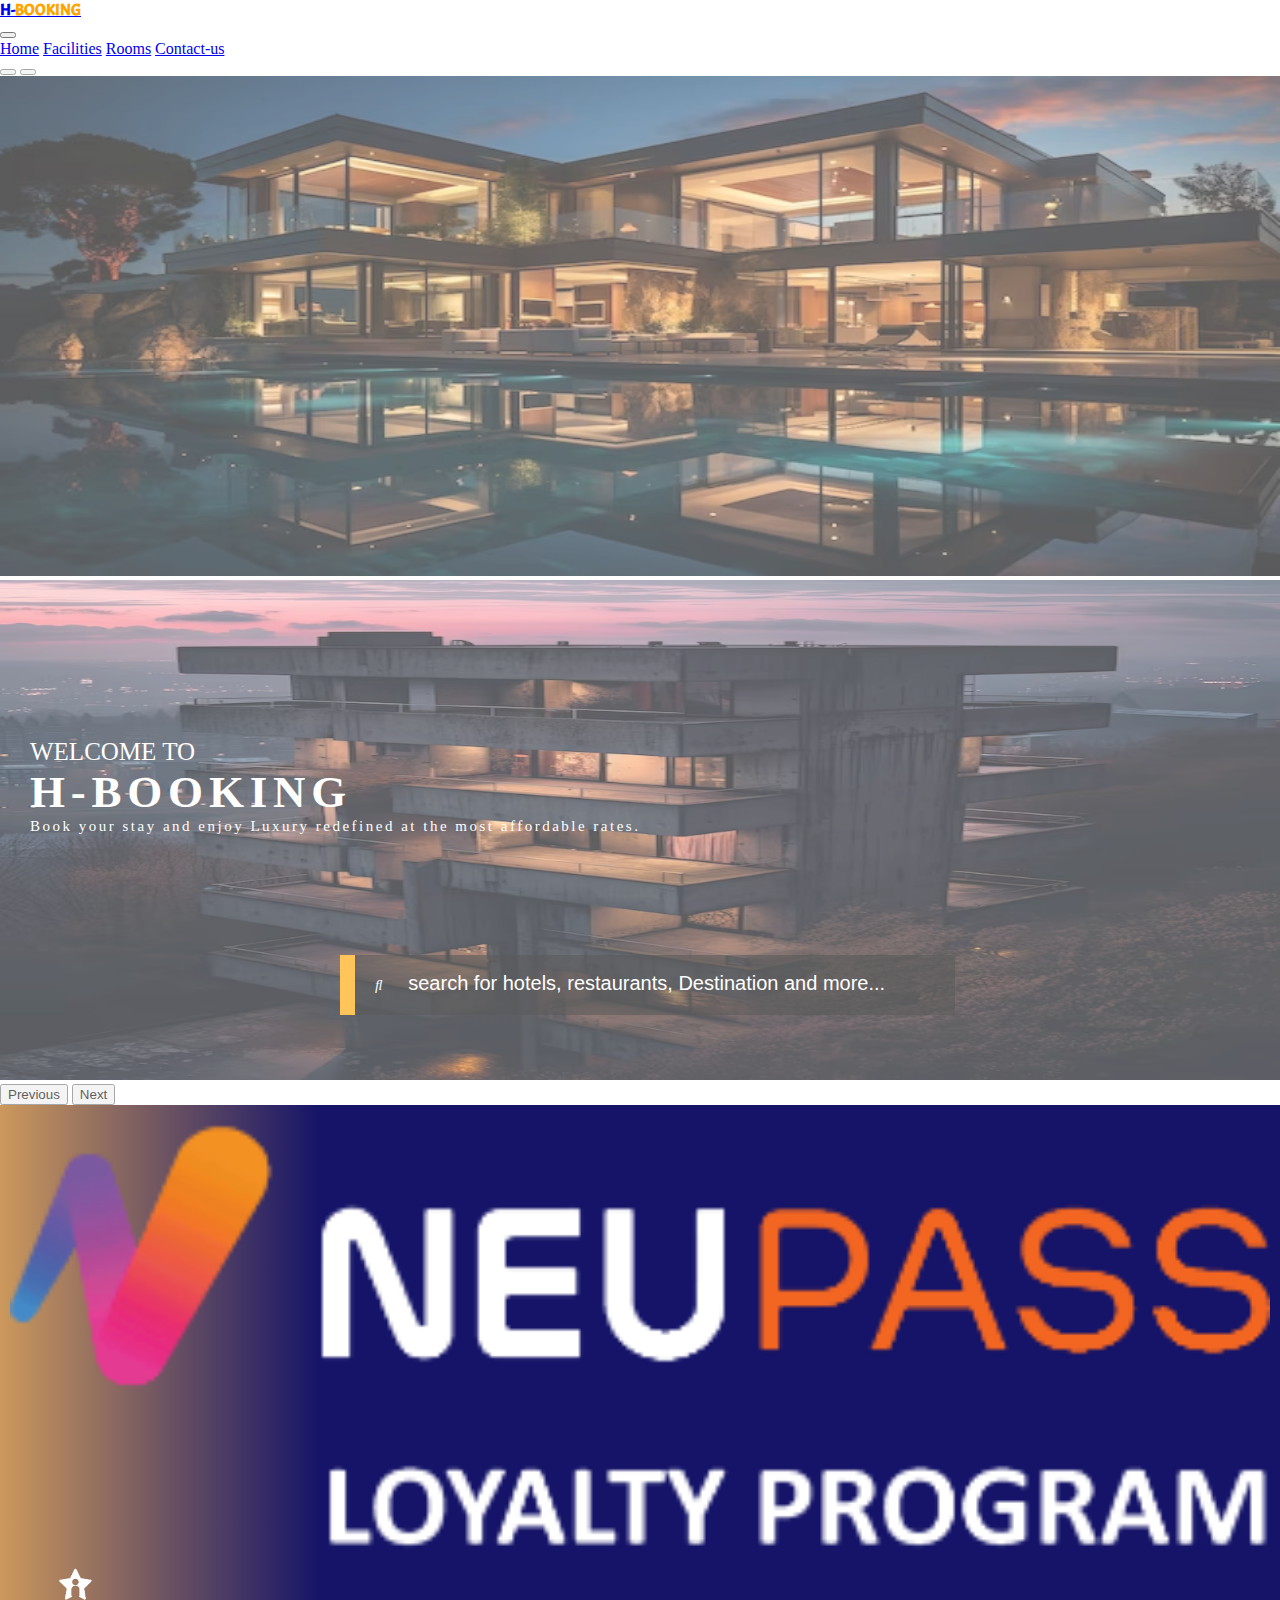
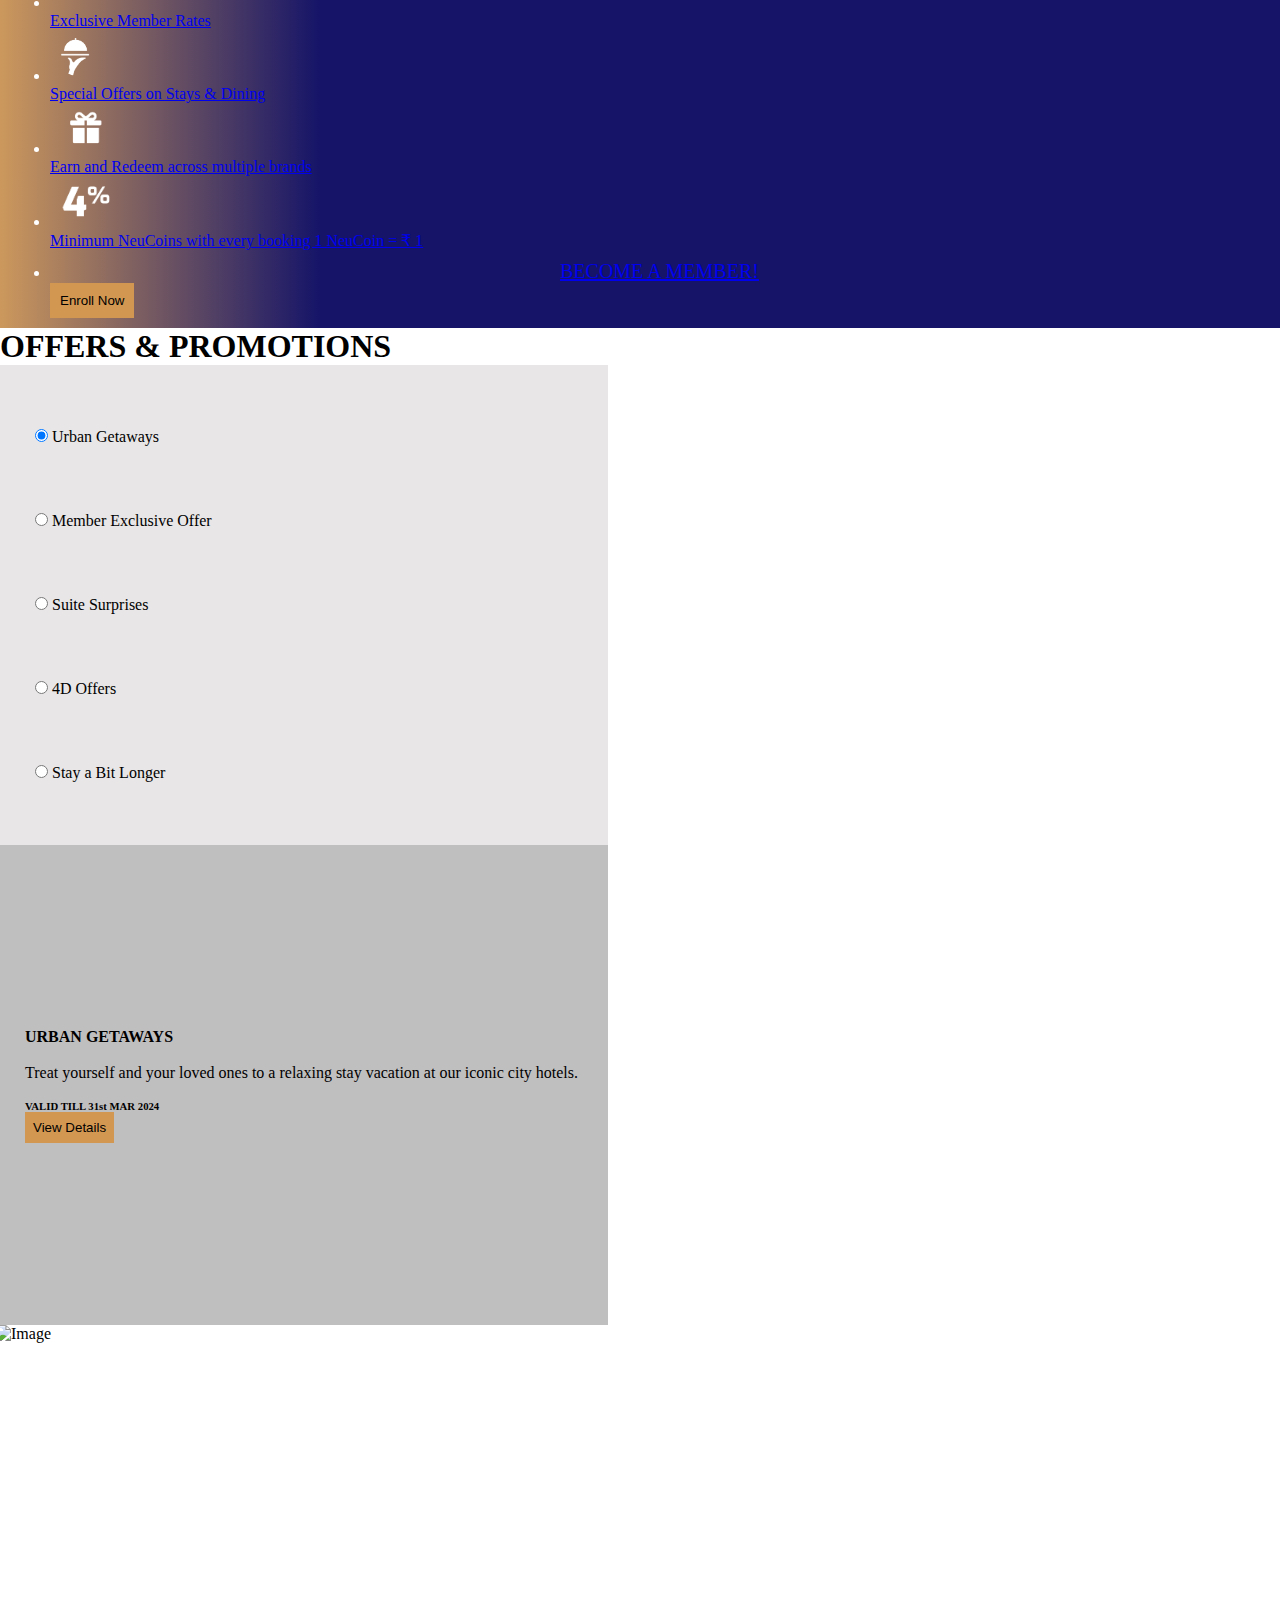
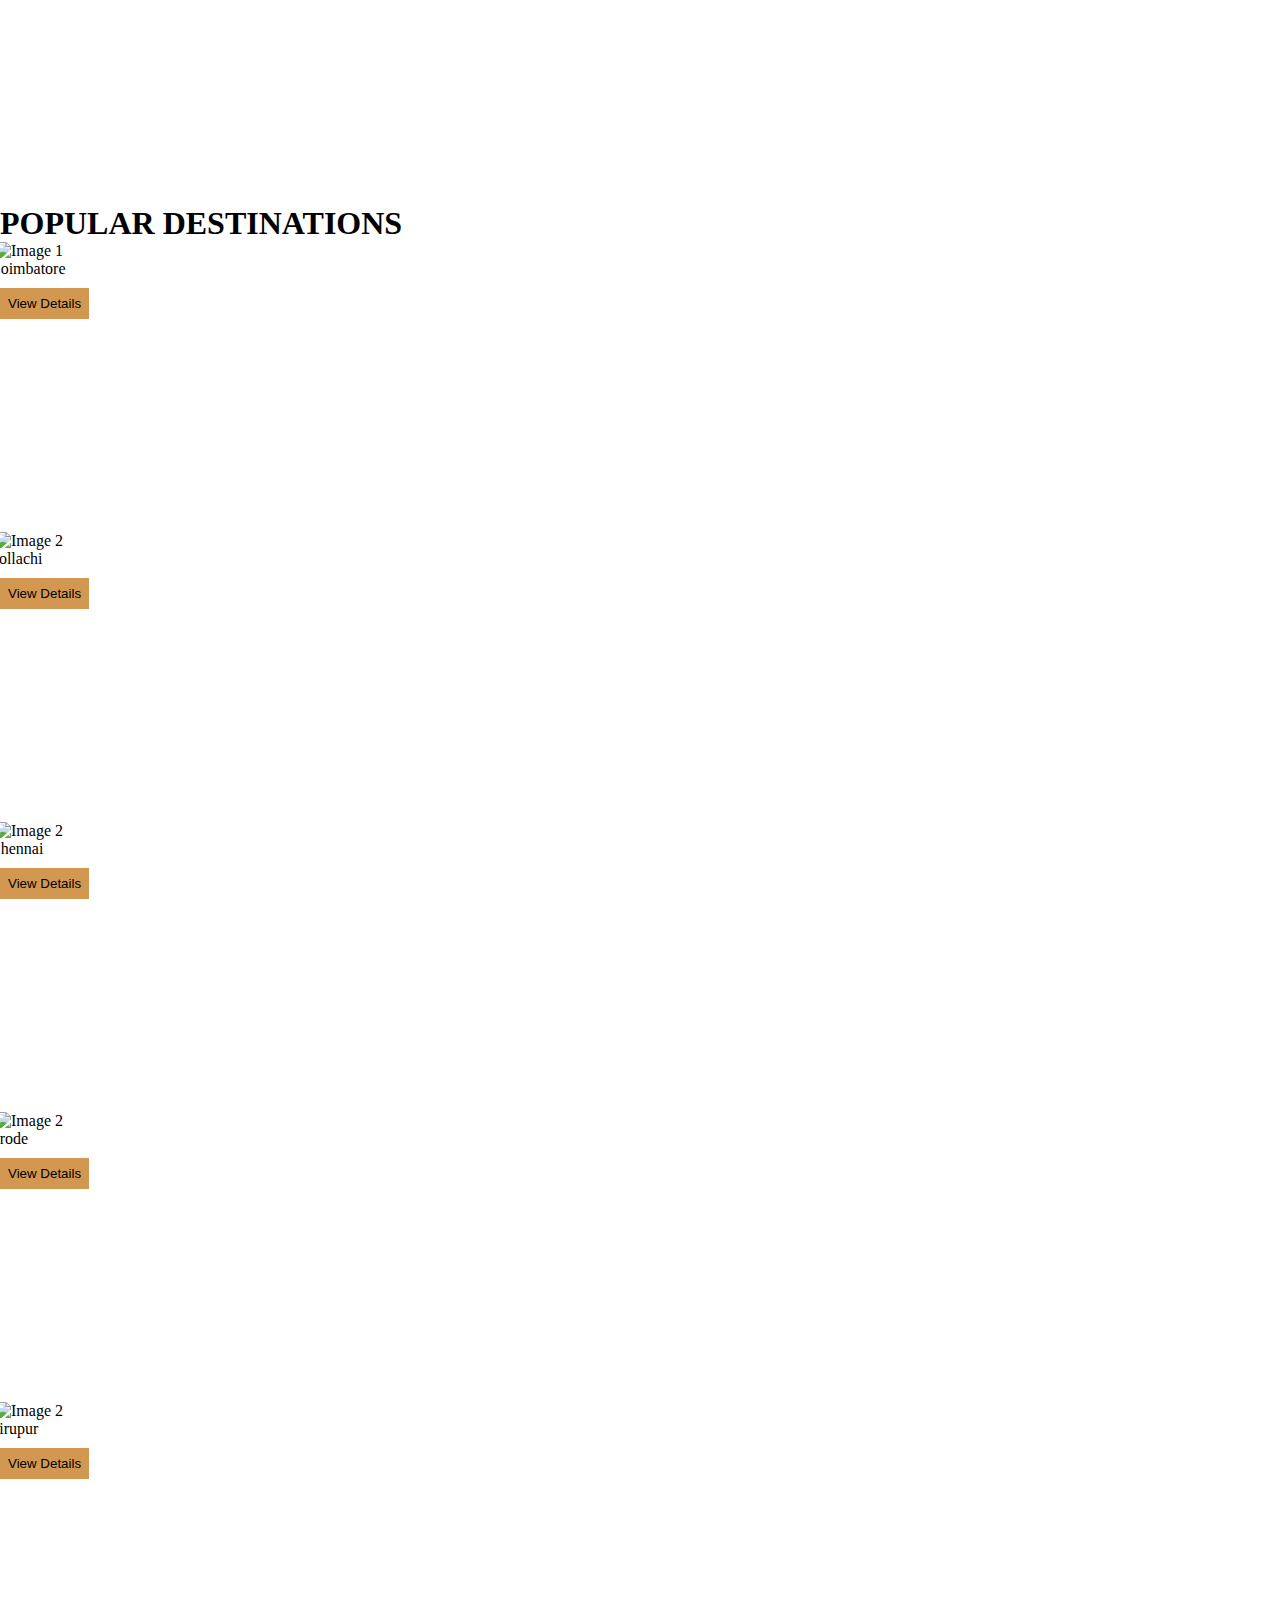
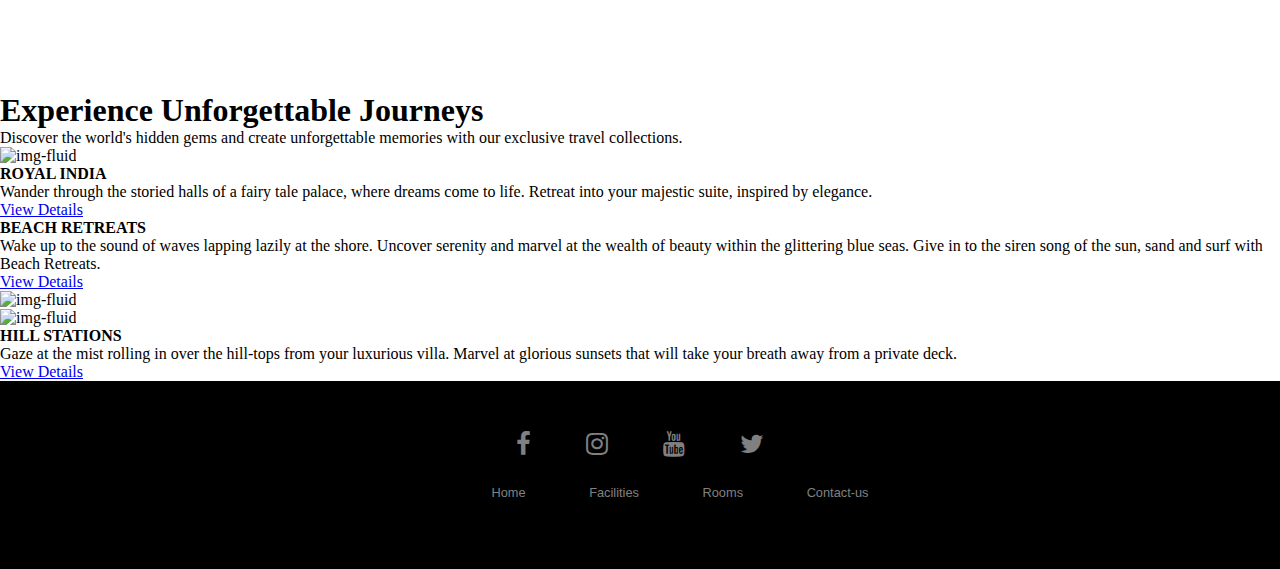
==== commit 8c61e3ab: "hotel two page image watermark  bug fixed" ====
--- a/index.html
+++ b/index.html
@@ -75,11 +75,11 @@
                     </div>
                     <div class="carousel-inner">
                         <div class="carousel-item active" data-bs-interval="10000">
-                            <img src="https://img.freepik.com/free-photo/modern-architecture-reflects-illuminated-swimming-pool-dusk-generated-by-artificial-intelligence_188544-150826.jpg?t=st=1706445740~exp=1706449340~hmac=9ac72b3367ac4d5a088a07ef61641b9b2f9435f4465ab5fcf2cefd1ef45a65c8&w=1060"
+                            <img src="./assets/b2.avif"
                                 class="d-block w-100" alt="...">
                         </div>
                         <div class="carousel-item" data-bs-interval="2000">
-                            <img src="https://img.freepik.com/free-photo/neo-brutalism-inspired-building_23-2151004677.jpg?t=st=1706450413~exp=1706454013~hmac=951b8e98b72ed770c4aff888f3ae3d9a17f4a8a3b01210f0a2be7cf5b1a1e611&w=740"
+                            <img src="./assets/b1.avif"
                                 class="d-block w-100" alt="...">
                         </div>
                         <!-- <div class="carousel-item">
--- a/style.css
+++ b/style.css
@@ -38,13 +38,13 @@
 .homeWELCOMEtext{
     color: #fff;
     font-family: Montserrat;
-    font-size: 20px;
+    font-size: 25px;
     font-weight: 400;
 }
 .homeWELCOMEtext1{
     color: #fff;
     font-family: "Adobe Garamond Pro";
-    font-size: 34px;
+    font-size: 45px;
     font-weight: 700;
     letter-spacing: 5.78px;
 }
